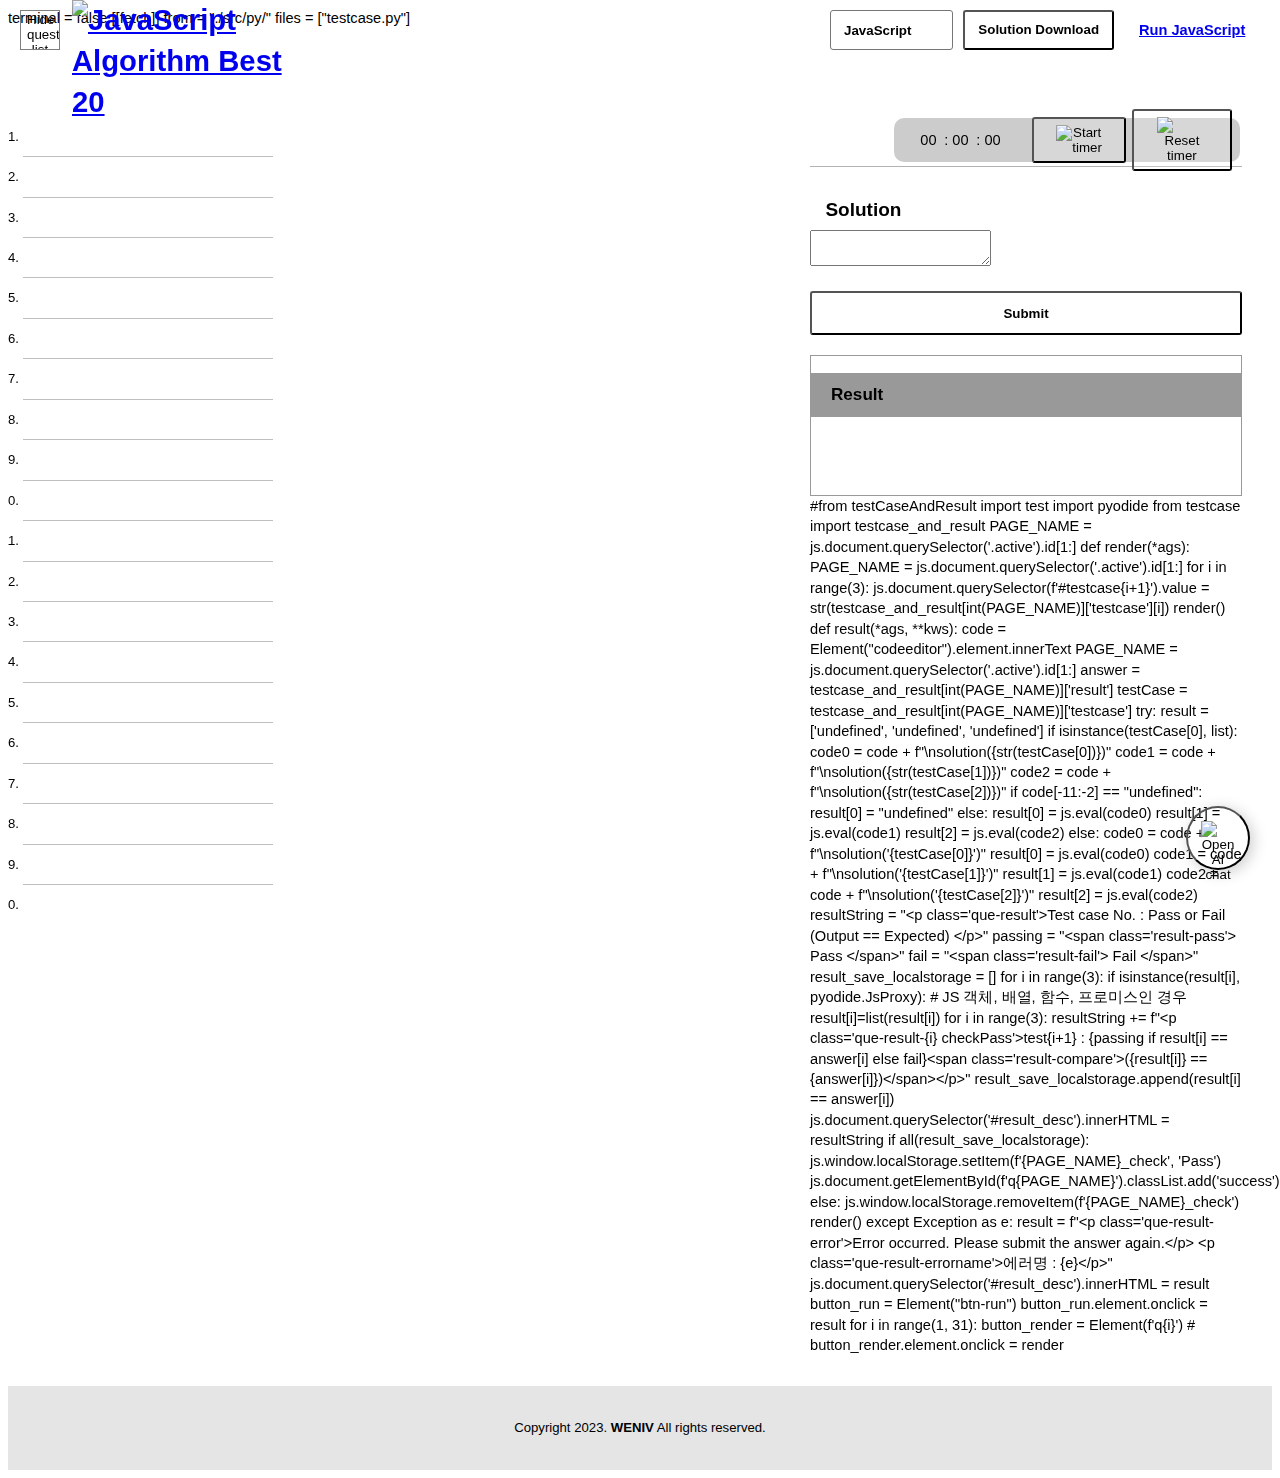
==== index.html @ 0c1efa3d "Merge pull request #3 from weniv/Feat/translationDraft" ====
<!DOCTYPE html>
<html lang="ko">

<head>
    <meta charset="UTF-8" />
    <meta http-equiv="X-UA-Compatible" content="IE=edge" />
    <meta name="viewport" content="width=device-width, initial-scale=1.0" />
    <link rel="shortcut icon" type="image/x-icon" href="/favicon.ico">

    <meta name="description"
        content="The one who wants to sit on the throne! Prove your qualifications! Get 7 algorithms stones by solving algorithm problems, and win the algorithm throne!">
    <meta name="keywords" content="Coding Education, Coding, Programming, Algorithm, JavaScript, Weniv">
    <meta name="image" content="https://jsalgo.co.kr/src/img/meta.webp">
    <meta name="url" content="https://jsalgo.co.kr">

    <meta name="og:title" property="og:title" content="JavaScript Algorithm Best20 | WENIV">
    <meta name="og:description" property="og:description"
        content="The one who wants to sit on the throne! Prove your qualifications! Get 7 algorithms stones by solving story-based algorithm problems, and win the algorithm throne!">
    <meta name="og:image" property="og:image" content="https://jsalgo.co.kr/src/img/meta.webp">
    <meta name="og:url" property="og:url" content="https://jsalgo.co.kr">
    <meta property="og:type" content="website">
    <meta property="og:site_name" content="JSalgo">
    <meta property="og:locale" content="en_US">

    <meta name="twitter:card" content="summary">
    <meta name="twitter:title" property="og:title" content="JavaScript Algorithm Best20 | WENIV">
    <meta name="twitter:description" property="og:description"
        content="The one who wants to sit on the throne! Prove your qualifications! Get 7 algorithms stones by solving story-based algorithm problems, and win the algorithm throne!">
    <meta name="twitter:image" property="og:image" content="https://jsalgo.co.kr/src/img/meta.webp">
    <meta name="twitter:url" property="og:url" content="https://jsalgo.co.kr">

    <title>JSalgo20</title>
    
    <!-- Google tag (gtag.js) -->
    <script async src="https://www.googletagmanager.com/gtag/js?id=G-J4R0WC3TYQ"></script>
    <script>
        window.dataLayer = window.dataLayer || [];
        function gtag(){dataLayer.push(arguments);}
        gtag('js', new Date());

        gtag('config', 'G-J4R0WC3TYQ');
    </script>

    <!-- 환경파일 -->
    <script src="./src/env.js" defer></script>

    <!-- JavaScript -->
    <script src="./src/js/editor.js" defer></script>
    <script src="./src/js/parser.js" defer></script>
    <script src="./src/js/event.js" defer></script>
    <script src="./src/js/nav.js" defer></script>
    <script src="./src/js/timer.js" defer></script>
    <script src="./src/js/chat.js" type="module" defer></script>

    <!-- markdown -->
    <link rel="stylesheet" href="https://cdnjs.cloudflare.com/ajax/libs/prism/1.26.0/themes/prism.min.css">
    <link href='https://cdnjs.cloudflare.com/ajax/libs/prism/1.26.0/plugins/toolbar/prism-toolbar.min.css'
    rel='stylesheet' />
    <script src="https://cdnjs.cloudflare.com/ajax/libs/prism/1.26.0/prism.min.js"></script>
    <script src="https://cdnjs.cloudflare.com/ajax/libs/prism/1.26.0/plugins/autoloader/prism-autoloader.min.js"></script>
    <script src='https://cdnjs.cloudflare.com/ajax/libs/prism/1.26.0/plugins/toolbar/prism-toolbar.min.js'></script>
    <script
    src='https://cdnjs.cloudflare.com/ajax/libs/prism/1.26.0/plugins/copy-to-clipboard/prism-copy-to-clipboard.min.js'></script>

    <!-- codemirror -->
    <script src="https://cdnjs.cloudflare.com/ajax/libs/codemirror/5.65.10/codemirror.min.js"></script>
    <link rel="stylesheet" href="https://cdnjs.cloudflare.com/ajax/libs/codemirror/5.65.10/codemirror.min.css" />
    <script src="https://cdnjs.cloudflare.com/ajax/libs/codemirror/5.65.10/mode/javascript/javascript.min.js"></script>

    <!-- axios -->
    <script src="https://cdn.jsdelivr.net/npm/axios/dist/axios.min.js"></script>
    
    <!-- pyscript -->
    <link rel="stylesheet" href="src/pyscript/pyscript.css">
    <script defer src="src/pyscript/pyscript.js"></script>

    <py-config>
        terminal = false
        [[fetch]]
        from = "./src/py/"
        files = ["testcase.py"]
    </py-config>

    <!-- css -->
    <link rel="stylesheet" href="./src/css/style.css">
</head>

<body>
    <div class="container menu-on">
        <header>
            <div>
                <h1>
                    <a href="index.html">
                        <img class="logo" src="./src/img/js-logo.webp" alt="JavaScript Algorithm Best 20">
                    </a>
                </h1>

                <nav class="menu-nav">
                    <ul class="menu-list">
                        <li class="menu-item">
                            <a href="https://pyalgo.co.kr/">Go to Pyalgo</a>
                        </li>
                        <li class="menu-item">
                            <button class="btn-download">Solution Download</button>
                        </li>
                        <li class="menu-item">
                            <a class="btn-exec" href="./codeexec.html" target="_blank">Run JavaScript</a>
                        </li>
                    </ul>
                </nav>
                <button class="hamburger-btn">
                    <img src="./src/img/hamburger-btn.webp" alt="Open menu">
                </button>

                <label for="lang-select" class="sr-only">Select a language.</label>
                <select class="cta-btn lang-selector" name="langs" id="lang-select">
                    <option selected name="javascript" value="javascript">JavaScript</option>
                    <option name="python" value="python">Python</option>
                </select>
                <button class="cta-btn btn-download">Solution Download</button>
                <a class="cta-btn btn-exec" href="./codeexec.html" target="_blank">Run JavaScript</a>
                
                <button class="btn-fold" type="button">Hide question list</button>
            </div>
        </header>

        <div class="contents">
            <nav class="question-nav">
                <ol>
                    <li><a href="#" id="q1" class="btn-que">Q1. Proof of Qualification</a></li>
                    <li><a href="#" id="q2" class="btn-que">Q2. Cipher Text</a></li>
                    <li><a href="#" id="q3" class="btn-que">Q3. Selecting Expedition Members</a></li>
                    <li><a href="#" id="q4" class="btn-que">Q4. Dream Design</a></li>
                    <li><a href="#" id="q5" class="btn-que">Q5. Finding a Rotten Carrot</a></li>
                    <li><a href="#" id="q6" class="btn-que">Q6. Sandwich Packaging</a></li>
                    <li><a href="#" id="q7" class="btn-que">Q7. Sum of Two Numbers</a></li>
                    <li><a href="#" id="q8" class="btn-que">Q8. Weapon Production</a></li>
                    <li><a href="#" id="q9" class="btn-que">Q9. Maximum Loss Amount</a></li>
                    <li><a href="#" id="q10" class="btn-que">Q10. Ali's Poke Store</a></li>
                    <li><a href="#" id="q11" class="btn-que">Q11. Mura's Spilled Latte</a></li>
                    <li><a href="#" id="q12" class="btn-que">Q12. Eating Hot Pot</a></li>
                    <li><a href="#" id="q13" class="btn-que">Q13. Boarding the Flight</a></li>
                    <li><a href="#" id="q14" class="btn-que">Q14. (Dream-1) Get Ready to Sail!</a></li>
                    <li><a href="#" id="q15" class="btn-que">Q15. Selling Oranges</a></li>
                    <li><a href="#" id="q16" class="btn-que">Q16. 2nd Deputy Selection</a></li>
                    <li><a href="#" id="q17" class="btn-que">Q17. Robot-Cat Inspection Day</a></li>
                    <li><a href="#" id="q18" class="btn-que">Q18. Sorting Cat Breeds</a></li>
                    <li><a href="#" id="q19" class="btn-que">Q19. (Dream-2) Defeat the Lich!</a></li>
                    <li><a href="#" id="q20" class="btn-que">Q20. Binky's Carrot Cake</a></li>
                </ol>
            </nav>
            <main>
                <section class="description">
                </section>
                <section class="editor">
                    <div class="timer-container">
                        <p class="timer-time"><span class="hour">00</span> : <span class="minute">00</span> : <span class="second">00</span></p>
                        <div class="btn-container">
                            <button class="btn-play">
                                <img src="./src/img/fi-rr-play.webp" alt="Start timer">
                            </button>
                            <button class="btn-pause">
                                <img src="./src/img/fi-rr-pause.webp" alt="Pause timer">
                            </button>
                        </div>
                        <button class="btn-reset">
                            <img src="./src/img/fi-rr-refresh.webp" alt="Reset timer">
                        </button>
                    </div>
                    <hr class="timer-line">
                    <h2 class="que-tit1">Solution</h2>
                    <form>
                        <div class="state-area">
                            <div class="editor">
                                <label for="codeeditor" class="sr-only">Code Editor</label>
                                <textarea id="codeeditor"></textarea>
                            </div>
                        </div>
                    </form>
                    <div class="test-case">
                        <div>
                            <label for="testcase1">testcase1</label>
                            <input disabled id="testcase1" />
                        </div>
                        <div>
                            <label for="testcase1">testcase2</label>
                            <input disabled id="testcase2" />
                        </div>
                        <div>
                            <label for="testcase1">testcase3</label>
                            <input disabled id="testcase3" />
                        </div>
                    </div>
                    <div class="btn-contain">
                        <button id="btn-run" type="submit">Submit</button>
                    </div>

                    <div id="result">
                        <h3>Result</h3>
                        <div id="result_info">The result will be displayed here.</div>
                        <div id="result_desc"></div>
                    </div>

                    <button class="btn-chatOpen">
                        <img src="./src/img/icon-chatting.webp" alt="Open AI chat">
                    </button>
                    <img class="chat-info" src="./src/img/chat-ai.webp" alt="">
                    
                    <!-- chat -->
                    <article class="cont-chat close">
                        <h4 class="sr-only">Ask a question to artificial intelligence</h4>

                        <p class="info"> 💡 Complex logic may take more than 20 seconds to respond.</p>
                        <div class="chatroom">
                            <ul class="chat-list">                       
                            </ul>
                        </div>
                        <form class="inp-chat" method="post">
                            <div>
                                <textarea></textarea>
                                <button type="submit">Send</button>
                            </div>
                        </form>
                        <button class="chat-close">
                            <img src="./src/img/close-wh.webp" alt="Close AI chat">
                        </button>
                    </article>

                    <py-script>
                        #from testCaseAndResult import test
                        import pyodide
                        from testcase import testcase_and_result

                        PAGE_NAME = js.document.querySelector('.active').id[1:]

                        def render(*ags):
                            PAGE_NAME = js.document.querySelector('.active').id[1:]
                            for i in range(3):
                                js.document.querySelector(f'#testcase{i+1}').value = str(testcase_and_result[int(PAGE_NAME)]['testcase'][i])
                        render()

                        def result(*ags, **kws):
                            code = Element("codeeditor").element.innerText

                            PAGE_NAME = js.document.querySelector('.active').id[1:]

                            answer = testcase_and_result[int(PAGE_NAME)]['result']
                            testCase = testcase_and_result[int(PAGE_NAME)]['testcase']

                            try:
                                result = ['undefined', 'undefined', 'undefined']
                                
                                if isinstance(testCase[0], list):
                                    code0 = code + f"\nsolution({str(testCase[0])})"
                                    code1 = code + f"\nsolution({str(testCase[1])})"
                                    code2 = code + f"\nsolution({str(testCase[2])})"

                                    if code[-11:-2] == "undefined":
                                        result[0] = "undefined"
                                    else:
                                        result[0] = js.eval(code0)
                                        result[1] = js.eval(code1)
                                        result[2] = js.eval(code2)

                                else:
                                    code0 = code + f"\nsolution('{testCase[0]}')"
                                    result[0] = js.eval(code0)
                                    code1 = code + f"\nsolution('{testCase[1]}')"
                                    result[1] = js.eval(code1)
                                    code2 = code + f"\nsolution('{testCase[2]}')"
                                    result[2] = js.eval(code2)

                                resultString = "&lt;p class='que-result'&gt;Test case No. : Pass or Fail (Output == Expected) &lt;&#47;p&gt;"
                                passing = "&lt;span class='result-pass'&gt; Pass &lt;&#47;span&gt;"
                                fail = "&lt;span class='result-fail'&gt; Fail &lt;&#47;span&gt;"
                                result_save_localstorage = []

                                for i in range(3):
                                    if isinstance(result[i], pyodide.JsProxy):
                                        # JS 객체, 배열, 함수, 프로미스인 경우
                                        result[i]=list(result[i])

                                for i in range(3):
                                    resultString += f"&lt;p class='que-result-{i} checkPass'&gt;test{i+1} : {passing if result[i] == answer[i] else fail}&lt;span class='result-compare'&gt;({result[i]} == {answer[i]})&lt;&#47;span&gt;&lt;&#47;p&gt;"
                                    result_save_localstorage.append(result[i] == answer[i])
                                js.document.querySelector('#result_desc').innerHTML = resultString
                                if all(result_save_localstorage):
                                    js.window.localStorage.setItem(f'{PAGE_NAME}_check', 'Pass')
                                    js.document.getElementById(f'q{PAGE_NAME}').classList.add('success')
                                else:
                                    js.window.localStorage.removeItem(f'{PAGE_NAME}_check')
                                render()
                            except Exception as e:
                                result = f"&lt;p class='que-result-error'&gt;Error occurred. Please submit the answer again.&lt;&#47;p&gt; &lt;p class='que-result-errorname'&gt;에러명 : {e}&lt;&#47;p&gt;"
                                js.document.querySelector('#result_desc').innerHTML = result

                        button_run = Element("btn-run")
                        button_run.element.onclick = result

                        for i in range(1, 31):
                            button_render = Element(f'q{i}')
                            # button_render.element.onclick = render
                        </py-script>
                </section>
            </main>
        </div>
    </div>
    <footer>
        <p>Copyright 2023. <strong>WENIV</strong> All rights reserved.</p>
    </footer>
</body>

</html>
---- src/css/style.css ----
@charset "UTF-8";
@import "./reset.css";
@import "./variable.css";
@import "./js.css";

@font-face {
	font-family: "Pretendard";
	src: url("../font/Pretendard-Regular.woff") format("woff");
	font-weight: 400;
	font-style: normal;
}

@font-face {
	font-family: "Pretendard";
	src: url("../font/Pretendard-Bold.woff") format("woff");
	font-weight: 700;
	font-style: bold;
}

html {
	font-size: 62.5%;
}

/* 화면 최소 너비 320px로 고정 */
body {
	min-width: 320px;
	font-family: "Pretendard", sans-serif;
	font-size: clamp(1.4rem, 1.1428571429vw, 1.6rem);
	line-height: 1.4;
	background: var(--ColorBg);
	color: var(--ColorWhite);
}

hr {
	border-top: 1px solid rgba(0, 0, 0, 0.3);
	border-bottom: 1px solid rgba(255, 255, 255, 0.1);
	border-width: 1px 0;
	margin: 3rem 0;
}

code:not(pre code) {
	color: var(--ColorWhite);
	background-color: rgba(0, 0, 0, 0.25);
	font-size: 0.95em;
	padding: 0.1em 0.3em;
	margin: 0 0.1em;
	border-radius: 3px;
}

/* 접근성을 고려한 화면감춤 */
.sr-only {
	overflow: hidden;
	position: absolute;
	clip: rect(0, 0, 0, 0);
	width: 1px;
	height: 1px;
	margin: -1px;
	border: 0;
	padding: 0;
}

header {
	min-width: 320px;
	display: flex;
	position: fixed;
	top: 0;
	right: 0;
	left: 0;
	height: 6rem;
	background: var(--ColorDeep);
	z-index: 100;
}

header div {
	position: relative;
	display: flex;
	width: 100%;
	height: 6rem;
	padding: 0 2rem 0 7.2rem;
	align-items: center;
}

@media (min-width: 2000px) {
	header div {
		width: 65%;
		margin: 0 auto;
		padding: 0;
	}
}

@media (max-width: 390px) {
	header div {
		position: relative;
		display: flex;
		width: 60%;
		align-items: center;
		margin: 0 auto;
	}
}

header h1 {
	display: flex;
	align-items: center;
	margin: auto auto auto 0;
	max-width: 15%;
	min-width: 240px;
}

header .logo {
	height: auto;
}

@media (min-width: 2000px) {
	header .logo {
		margin-left: 5rem;
	}
}

@media (max-width: 446px) {
	header .logo {
		width: 80%;
	}
}

@media (max-width: 390px) {
	header .logo {
		display: none;
	}
}

header .btn-fold {
	position: absolute;
	left: 2rem;
	width: 4rem;
	height: 4rem;
	color: var(--ColorBg);
	background: var(--ColorBg);
	overflow: hidden;
	border-radius: var(--borderRadius);
	border: 1px solid rgba(0, 0, 0, 0.5);
}

.btn-fold::after {
	content: "";
	display: block;
	width: 100%;
	height: 100%;
	background: url(../img/arrow.webp) no-repeat 50% 50%/80%;
	position: absolute;
	top: 0;
	left: 0;
	transform: rotate(180deg);
	transition: all 0.3s;
}

@media (min-width: 2000px) {
	header .btn-fold {
		left: 0;
	}
}

@media (max-width: 390px) {
	header .btn-fold {
		left: 0;
	}
}

/* select, btn 높이값 통일 */
header select,
header .cta-btn {
	box-sizing: border-box;
	height: 40px;
}

nav {
	flex: 0 0 28rem;
	background: var(--ColorDeep);
	display: none;
	overflow-y: scroll;
}

nav::-webkit-scrollbar {
	width: 5px;
}

nav::-webkit-scrollbar-thumb {
	background-color: rgba(255, 255, 255, 0.3);
	border-radius: 5px;
}

nav::-webkit-scrollbar-track {
	background: var(--ColorDeep);
}

nav ol {
	width: 100%;
	padding: 1em;
	box-sizing: border-box;
}

nav ol li {
	border-bottom: 1px solid rgba(0, 0, 0, 0.25);
	border-top: 1px solid rgba(255, 255, 255, 0.06);
	font-size: 0.9em;
}

nav ol li:first-child {
	border-top: none;
}

nav ol li:last-child {
	border-bottom: none;
}

nav ol li a {
	padding: 1rem;
	display: block;
	transition: all 0.3s;
	color: rgba(255, 255, 255, 0.6);
}

nav ol li a.active {
	font-weight: bold;
	background: rgba(0, 0, 0, 0.1);
}

nav ol li a:not(.active):hover {
	color: var(--ColorWhite);
	background: rgba(0, 0, 0, 0.2);
}

.menu-on .question-nav {
	display: block;
}

.menu-on .btn-fold::after {
	transform: rotate(0deg);
}

header .menu-nav {
	display: none;
	overflow-y: hidden;
}

.hamburger-btn {
	display: none;
	width: 40px;
	height: 40px;
}

.hamburger-btn img.close {
	width: 20px;
	height: 20px;
	margin: 0 auto;
}

@media (max-width: 820px) {
	.hamburger-btn {
		display: inline-block;
	}
}

.cta-btn {
	padding: 0.5em 1em;
	background: var(--ColorMain);
	font-weight: bold;
	border-radius: 3px;
	display: flex;
	align-items: center;
}

.btn-download {
	margin-right: 10px;
	display: inline-block;
	line-height: 1.4;
}

@media (max-width: 820px) {
	.cta-btn {
		display: none;
	}
}

.lang-selector {
	background-color: var(--ColorWhite);
	margin-right: 10px;
	cursor: pointer;
	appearance: none;
	padding-right: 40px;
	position: relative;
	background: #fff url(../img/select.svg) no-repeat calc(100% - 0.5em) 50% / 0.8em;
}

.menu-nav.is-active .btn-exec {
	background: none;
}

@media (max-width: 446px) {
	.btn-exec {
		padding: 1em 1em;
		white-space: nowrap;
	}
	.menu-item {
		font-size: 1rem;
	}

	.hamburger-btn {
		width: 30px;
		height: 30px;
	}

	.hamburger-btn img.close {
		width: 15px;
		height: 15px;
	}
}

@media (max-width: 390px) {
	.btn-exec {
		position: absolute;
		padding: 1em 1em;
		right: 0;
		white-space: nowrap;
	}
}

header .menu-nav {
	display: none;
}

header .menu-nav.is-active {
	display: block;
}

.menu-list {
	padding: 8px;
}

.menu-list .menu-item {
	width: 100%;
	overflow: hidden;
	background-color: rgba(0, 0, 0, 0.2);
	border-radius: 3px;
}

.menu-list .menu-item:hover {
	background-color: rgba(0, 0, 0, 0.25);
}

.menu-list .menu-item:nth-child(2) {
	margin: 8px 0;
}

.menu-list .menu-item a,
.menu-list .menu-item button {
	display: inline-block;
	width: 100%;
	margin: 5px 10px;
	font-weight: bold;
	text-align: center;
	padding: 1rem;
}

.menu-list .menu-item a {
	box-sizing: border-box;
}

@media (max-width: 1024px) {
	.editor {
		width: 100% !important;
	}

	nav {
		box-shadow: rgba(0, 0, 0, 0.45) 0px 25px 20px -20px;
	}
}

@media (max-width: 1200px) {
	.menu-on.container .contents main {
		height: 100%;
	}

	.menu-on.container .contents main section {
		width: 100%;
		float: none;
	}
}

@media (min-width: 1026px) and (max-width: 1200px) {
	.editor .CodeMirror {
		max-width: calc(100vw - 28rem - (3rem * 2));
	}

	.menu-off-CodeMirror {
		max-width: 563px;
	}

	.menu-on-CodeMirror {
		width: 845px;
	}
}

.container .contents {
	display: flex;
	width: 100%;
}

@media (min-width: 1200px) and (max-width: 2000px) {
	.menu-on.container .contents main section.description {
		min-height: Calc(100vh - 60px);
	}
}

@media (min-width: 2000px) {
	.container .contents {
		width: 65%;
		margin: 0 auto;
	}
}

.container .contents main {
	flex-grow: 1;
	margin-top: 6rem;
}

.container .contents main section {
	box-sizing: border-box;
	padding: 3rem;
}

@media (min-width: 1025px) {
	.container .contents main {
		min-height: Calc(100vh - 120px);
	}

	.container .contents main section {
		width: 50%;
		float: left;
	}

	.menu-on.container .contents main section.description {
		min-height: 100%;
	}

	nav {
		margin-top: 6rem;
		position: sticky;
		top: 6rem;
		left: 0;
		height: Calc(100vh - 6rem);
	}
}

.container .contents main section.description {
	background: rgba(255, 255, 255, 0.03);
}

.container .contents main section.editor {
	position: sticky;
	top: 0;
	right: 0;
}

@media (min-width: 2000px) {
	.container .contents main section.description {
		height: 100%;
	}

	.container .contents main section.editor {
		padding-right: 0;
	}
}

@media (min-width: 1025px) {
	.container .contents main section.editor {
		top: 6rem;
	}
}

.editor .timer-container {
	position: relative;
	width: fit-content;
	height: 44px;
	box-sizing: border-box;
	padding: 0.4rem 0.8rem 0.4rem 0.4rem;
	margin: 0 0.2rem 0 auto;
	display: flex;
	align-items: center;
	gap: 0.6rem;
	border-radius: 10px;
	background-color: rgba(0, 0, 0, 0.2);
}

.editor .timer-container .timer-time {
	padding: 0.4rem 2rem;
	margin: 0.2rem;
	border-radius: 5px;
	display: flex;
	gap: 0.4rem;
}

.editor .timer-container .timer-time span {
	display: inline-block;
	width: 20px;
}

.editor .timer-container button {
	display: flex;
	justify-content: center;
	background-color: rgba(255, 255, 255, 0.2);
	padding: 0.6rem 0.6rem;
	border-radius: 3px;
	transition: 0.1s ease-in-out;
}

.editor .timer-container button:hover {
	background-color: rgba(255, 255, 255, 0.4);
}

.editor .timer-container .btn-container {
	position: relative;
	width: fit-content;
}

.editor .timer-container .btn-play {
	position: relative;
	top: 0;
	left: 0;
}

.editor .timer-container .btn-pause {
	position: absolute;
	top: 0;
	left: 0;
	visibility: hidden;
}

.editor .timer-container img {
	width: 60%;
}

.editor .timer-line {
	margin: 0.4rem 0 29px;
}

.editor .chat-info.close {
	display: none;
}

.editor .btn-chatOpen {
	display: block;
	position: fixed;
	right: 3rem;
	bottom: 3rem;
	width: 6.4rem;
	height: 6.4rem;
	z-index: 10000;
	border-radius: 50%;
	background-color: var(--ColorMain);
	padding: 1.3rem;
	box-shadow: 3px 3px 15px rgba(0, 0, 0, 0.2);
}
.editor .btn-chatOpen img {
	width: 100%;
}

.editor .chat-info {
	width: 7.4rem;
	position: fixed;
	right: 2.5rem;
	bottom: 9.3rem;
	opacity: 0;
	transition: opacity 0.3s;
}

.editor .btn-chatOpen:hover + img {
	opacity: 1;
	z-index: 10000;
}

.editor .btn-chatOpen.close {
	display: none;
}

.editor #kg-carousel.close {
	display: none;
}

.editor .cont-chat {
	position: fixed;
	right: 3rem;
	bottom: 3rem;
	width: 600px;
	max-width: 80%;
	margin-left: 3rem;
	overflow: hidden;
	background-color: var(--ColorWhite);
	border-radius: 15px;
	z-index: 1000;
	box-shadow: -1px -1px 5px 0 rgba(0, 0, 0, 0.03), 5px 5px 15px rgba(0, 0, 0, 0.1);
	padding: 40px 5px 5px 5px;
}

.editor .cont-chat.close {
	display: none;
}

.editor .cont-chat.open {
	display: block;
}

.editor .cont-chat .chatroom {
	display: flex;
	flex-direction: column;
	height: 500px;
	width: 100%;
	overflow: auto;
}

.chatroom .chat-list {
	display: flex;
	flex-direction: column;
	justify-content: flex-end;
	margin: 0 10px 10px;
}

.cont-chat .info {
	font-size: 90%;
	background: #3b4e7ed7;
	color: var(--ColorWhite);
	width: auto;
	margin: 10px;
	padding: 0.4rem 1rem;
	border-radius: 5px;
}

.chatroom .chat-list li {
	width: 75%;
	max-width: 619px;
	color: var(--ColorDark);
	padding: 10px 20px;
	border-radius: 5px;
	margin-bottom: 15px;
	word-wrap: break-word;
}

.chatroom .chat-list li.user {
	background-color: #e0e0e0;
	align-self: flex-end;
}

.chat-list li pre.chat-pre {
	white-space: pre-wrap;
	word-break: break-all;
	overflow: auto;
	padding: 0;
}

.editor .cont-chat .inp-chat {
	display: flex;
	justify-content: space-around;
	box-shadow: 0 -15px 15px 0 white;
	position: relative;
}

.cont-chat .inp-chat div {
	width: 100%;
	margin: 0 10px 10px;
	padding: 5px;
	border-radius: 5px;
	border: solid 1px #e0e0e0;
	display: flex;
	align-items: center;
}

.cont-chat .inp-chat textarea {
	resize: none;
	width: calc(100% - 40px);
	outline: none;
	border: none;
	word-wrap: break-word;
}

.cont-chat .inp-chat button {
	background-color: var(--ColorMain);
	font-weight: bold;
	border-radius: 5px;
	width: 60px;
	height: 30px;
}

.cont-chat .chat-close {
	position: absolute;
	top: 10px;
	right: 10px;
	width: 30px;
	padding: 9px;
	background-color: var(--ColorMain);
	border-radius: 20px;
}

.cont-chat .inp-chat button:hover,
.cont-chat .chat-close:hover {
	background-color: var(--ColorMainLight);
	color: var(--ColorWhite);
}

@media (min-width: 2000px) {
	.editor .chat-info {
		right: calc(17.5% - 0.5rem);
	}
	.editor .btn-chatOpen {
		right: calc(17.5%);
	}

	.editor .cont-chat {
		right: calc(17.5%);
	}
}

.description {
	line-height: 1.6;
	color: rgba(255, 255, 255, 0.85);
}

.description h1,
.description h2,
.description h3,
.description h4 {
	font-weight: bold;
	margin-bottom: 0.3em;
	color: var(--ColorWhite);
}

/* 제목 */
.que-tit1 {
	font-size: 1.3em;
	margin-bottom: 0.3em;
	font-weight: bold;
	line-height: 1.4;
}
.que-tit2 {
	font-weight: bold;
	margin: 4rem 0 1rem;
}
.que-tit1 + .que-tit2 {
	margin-top: 1rem;
}

.que-tit1::before {
	content: "";
	display: inline-block;
	width: 0.4rem;
	height: 0.6em;
	background: var(--ColorMain);
	margin-right: 0.6em;
	border-top: 0.4rem solid rgba(255, 255, 255, 0.8);
}

.description p {
	margin: 2rem 0 1.4rem;
}

.description a {
	text-decoration: underline;
}

.description blockquote {
	padding: 0.5rem 1.2rem;
	margin: 2rem 0;
	border-left: 3px solid var(--ColorWhite);
	font-style: italic;
	font-weight: 700;
}

.description > ul.que-list:first-child {
	margin-bottom: 3rem;
	border-bottom: 1px solid rgba(0, 0, 0, 0.3);
	box-shadow: 0 2px 1px -1px rgba(255, 255, 255, 0.1);
	height: 48px;
	display: flex;
	align-items: center;
}

.description > .que-list > .que-ul-li {
	text-transform: uppercase;
	font-weight: bold;
}
.description .que-list {
	font-weight: normal;
}

.description .que-list .que-list{
	text-transform: none;
}

.description > ul.que-list > li,
.description > ul.que-list ul {
	display: flex;
	align-items: center;
	gap: 1rem;
}

.description > ul.que-list ul li {
	font-size: 0.9em;
	background: rgba(255, 255, 255, 0.1);
	padding: 0.3rem 1rem;
	border-radius: var(--borderRadius);
}

.description .que-list:not(:first-child) {
	margin: 1em 0 1.2em;
}

.description > ul.que-list > li,
.description > ul.que-list ul {
	display: flex;
	align-items: center;
	gap: 1rem;
}

.description > ul.que-list ul li {
	font-size: 0.9em;
	background: rgba(255, 255, 255, 0.1);
	padding: 0.3rem 1rem;
	border-radius: var(--borderRadius);
}

.description .que-list:not(:first-child) .que-ul-li {
	position: relative;
	padding-left: 1em;
	line-height: 1.5;
}

.description ol.que-list {
	list-style-type: decimal;
	padding-left: 1.4rem;
}

.description .que-list:not(:first-child) .que-ol-li {
	position: relative;
	padding-left: 0;
	line-height: 1.5;
}

.description .que-list:not(:first-child) .que-ol-li:not(:first-child),
.description .que-list:not(:first-child) .que-ul-li:not(:first-child) {
	margin-top: 0.5rem;
}

.description .que-list:not(:first-child) .que-ul-li::before {
	content: "";
	position: absolute;
	top: 0.5em;
	left: 0;
	display: block;
	width: 0.4em;
	height: 0.4em;
	margin-right: 0.5em;
	border-radius: 50%;
	background: rgba(255, 255, 255, 0.5);
}

.description .que-list:not(:first-child) .que-ul-li ul li::before {
	height: 0.2em;
	border-radius: 0;
}

.description pre {
	background: rgba(0, 0, 0, 0.1);
	padding: 2em;
	margin: 2rem 0;
	overflow-x: auto;
	white-space: pre-wrap;
}

.description figure {
	margin: 0 0 1rem 0;
}

.description figure figcaption {
	font-size: 0.9em;
	color: rgba(255, 255, 255, 0.7);
	margin: 0.4em 0.6rem;
}

.description figure figcaption::before {
	content: "▲";
	font-size: 0.6em;
	margin-right: 1em;
	vertical-align: middle;
}

.description table {
	border-top: 2px solid var(--ColorDark);
	text-align: center;
	color: rgba(255, 255, 255, 0.85);
	margin: 0.8rem 0;
}

.description table td,
.description table th {
	padding: 0.6em 1em;
}

.description table th {
	white-space: nowrap;
	font-weight: bold;
	background: rgba(0, 0, 0, 0.3);
}

.description table tr:nth-child(odd) {
	background: rgba(255, 255, 255, 0.05);
}

.description table td {
	border: 1px solid rgba(0, 0, 0, 0.3);
	border-width: 1px 0;
	text-align: left;
}

.editor {
	width: min(100%, 100vw - 6rem);
}

.editor .CodeMirror {
	width: 100%;
}

@media (min-width: 1201px) and (max-width: 1580px) {
	.editor .CodeMirror {
		max-width: 723px;
	}
}

@media (min-width: 1581px) {
	.editor .CodeMirror {
		max-width: 1212px;
	}
}

.editor .test-case {
	display: none;
}

.editor .btn-contain {
	padding-top: 2rem;
}

.editor .btn-contain #btn-run {
	background: var(--ColorMain);
	font-weight: bold;
	border-radius: 3px;
	height: 4.4rem;
	width: 100%;
}

.editor #result {
	margin-top: 2rem;
	border: 1px solid rgba(0, 0, 0, 0.4);
}

.editor #result h3 {
	font-weight: bold;
	padding: 1rem 2rem;
	background: rgba(0, 0, 0, 0.4);
}

.editor #result #result_info {
	padding: 2rem;
	color: rgba(999, 999, 999, 0.8);
}

.editor #result #result_info.result-info-none {
	display: none;
}

.editor #result #result_desc p {
	padding: 0 2rem;
}

.editor #result #result_desc p:first-child {
	margin-top: 2rem;
}

.editor #result #result_desc p:last-child {
	margin-bottom: 2rem;
}

.editor #result #result_desc p.que-result-error {
	color: var(--ColorNegative);
}

.editor #kg-carousel {
	position: relative;
	display: flex;
	width: 100%;
	overflow: hidden;
	margin-top: 2rem;
	align-items: center;
}

.editor #kg-carousel #kg-inner {
	position: relative;
	width: 100%;
	height: 100%;
	display: flex;
	align-items: center;
}

.editor #kg-carousel input {
	display: none;
}

.editor #kg-carousel #kg-inner li {
	width: 100%;
	height: auto;
	flex-shrink: 0;
}

.editor #kg-carousel #kg-inner li a {
	width: 100%;
	display: block;
}

.editor #kg-carousel #kg-inner li a img {
	width: 100%;
	height: auto;
}

#kg-carousel #kg-nav {
	position: absolute;
	width: 100%;
	bottom: 15px;
}

#kg-carousel #kg-nav #nav-auto {
	position: absolute;
	display: flex;
	width: 100%;
	justify-content: center;
}

#kg-carousel #kg-nav #nav-auto div {
	padding: 1px;
	border-radius: 50%;
	height: 3px;
	width: 3px;
	transition: all 0.1s ease-in-out;
}

#kg-carousel #kg-nav #nav-auto div:not(:last-child),
#kg-carousel #kg-nav #nav-maunal .manual-btn:not(:last-child) {
	margin-right: 8px;
}

#kg-carousel #kg-nav #nav-maunal {
	position: absolute;
	width: 100%;
	display: flex;
	justify-content: center;
}

/* 모바일 기기에서 페이지네이션 도트 삭제 */
@media (max-width: 768px) {
	#kg-carousel #kg-before,
	#kg-carousel #kg-next {
		height: 100%;
	}
}

#kg-carousel #kg-nav #nav-maunal > .manual-btn {
	padding: 1px;
	border-radius: 50%;
	cursor: pointer;
	width: 3px;
	height: 3px;
	transition: all 0.1s ease-in-out;
}

#kg-carousel #kg-before,
#kg-carousel #kg-next {
	width: 6%;
	max-width: 40px;
	z-index: 999;
}

#kg-carousel #kg-before,
#kg-carousel #kg-next,
#kg-carousel #kg-nav {
	opacity: 0;
	transition: all 0.5s;
}
#kg-carousel:hover #kg-before,
#kg-carousel:hover #kg-next,
#kg-carousel:hover #kg-nav {
	opacity: 1;
}

@media (max-width: 768px) {
	#kg-carousel #kg-nav #nav-auto {
		display: none;
	}

	#kg-carousel #kg-nav #nav-maunal {
		display: none;
	}
}

#kg-carousel #kg-before {
	position: absolute;
	margin-left: -2px;
	left: 0;
}

#kg-carousel #kg-next {
	position: absolute;
	margin-right: -2px;
	right: 0;
}

#kg-carousel #kg-before:hover,
#kg-carousel #kg-next:hover {
	background-color: rgba(0, 0, 0, 0.2);
}

@media (max-width: 550px) {
	#kg-carousel #kg-nav #nav-auto div {
		width: 1px;
		height: 1px;
	}

	#kg-carousel #kg-nav #nav-maunal > .manual-btn {
		width: 1px;
		height: 1px;
	}
}

@media (min-width: 1025px) and (max-width: 1580px) {
	#kg-carousel #kg-nav #nav-auto div {
		width: 2px;
		height: 2px;
	}

	#kg-carousel #kg-nav #nav-maunal > .manual-btn {
		width: 2px;
		height: 2px;
	}
}

.editor #py-internal-0 {
	display: none;
}

.editor pre {
	background: none;
	border: none;
	width: 100%;
	box-sizing: border-box;
	padding: 2rem;
}

.editor .py-error {
	color: var(--ColorNegative);
}

footer {
	padding: 2rem;
	background: rgba(0, 0, 0, 0.1);
}

footer p {
	text-align: center;
	font-size: 0.9em;
}

@media (max-width: 1024px) {
	header .btn-fold {
		transform: rotate(90deg);
	}

	nav {
		position: fixed;
		top: 6rem;
		left: 0;
		width: 100%;
		z-index: 100;
		max-height: 40rem;
		overflow-y: scroll;
		background: var(--ColorBg);
	}

	nav ol {
		background-color: rgba(0, 0, 0, 0.2);
	}

	.container .contents {
		display: block;
	}
}

@media (min-width: 820px) {
	.menu-nav,
	.menu-list {
		display: none;
	}
}

.result-pass {
	color: var(--ColorMain);
}

.result-fail {
	color: var(--ColorNegative);
}

.result-compare {
	color: rgba(255, 255, 255, 0.8);
}

/* 마크다운 코드블록 */
.code-text {
	color: var(--codeText);
}

.code-syntex {
	color: var(--codeText);
}

.code-syntex {
	color: var(--codeSyntex);
}

.code-builtinfunction {
	color: var(--codeBuiltinfunction);
}

/* result */
.checkPass {
	margin-top: 7px;
}

.result-compare {
	color: #bbb;
}

/* 문제 다 풀었을 때 */
.success::after {
	content: " ✔️";
}

.alert-banner.py-warning {
	position: fixed;
	top: 0;
	left: 50%;
	transform: translateX(-50%);
	z-index: 1000;
}
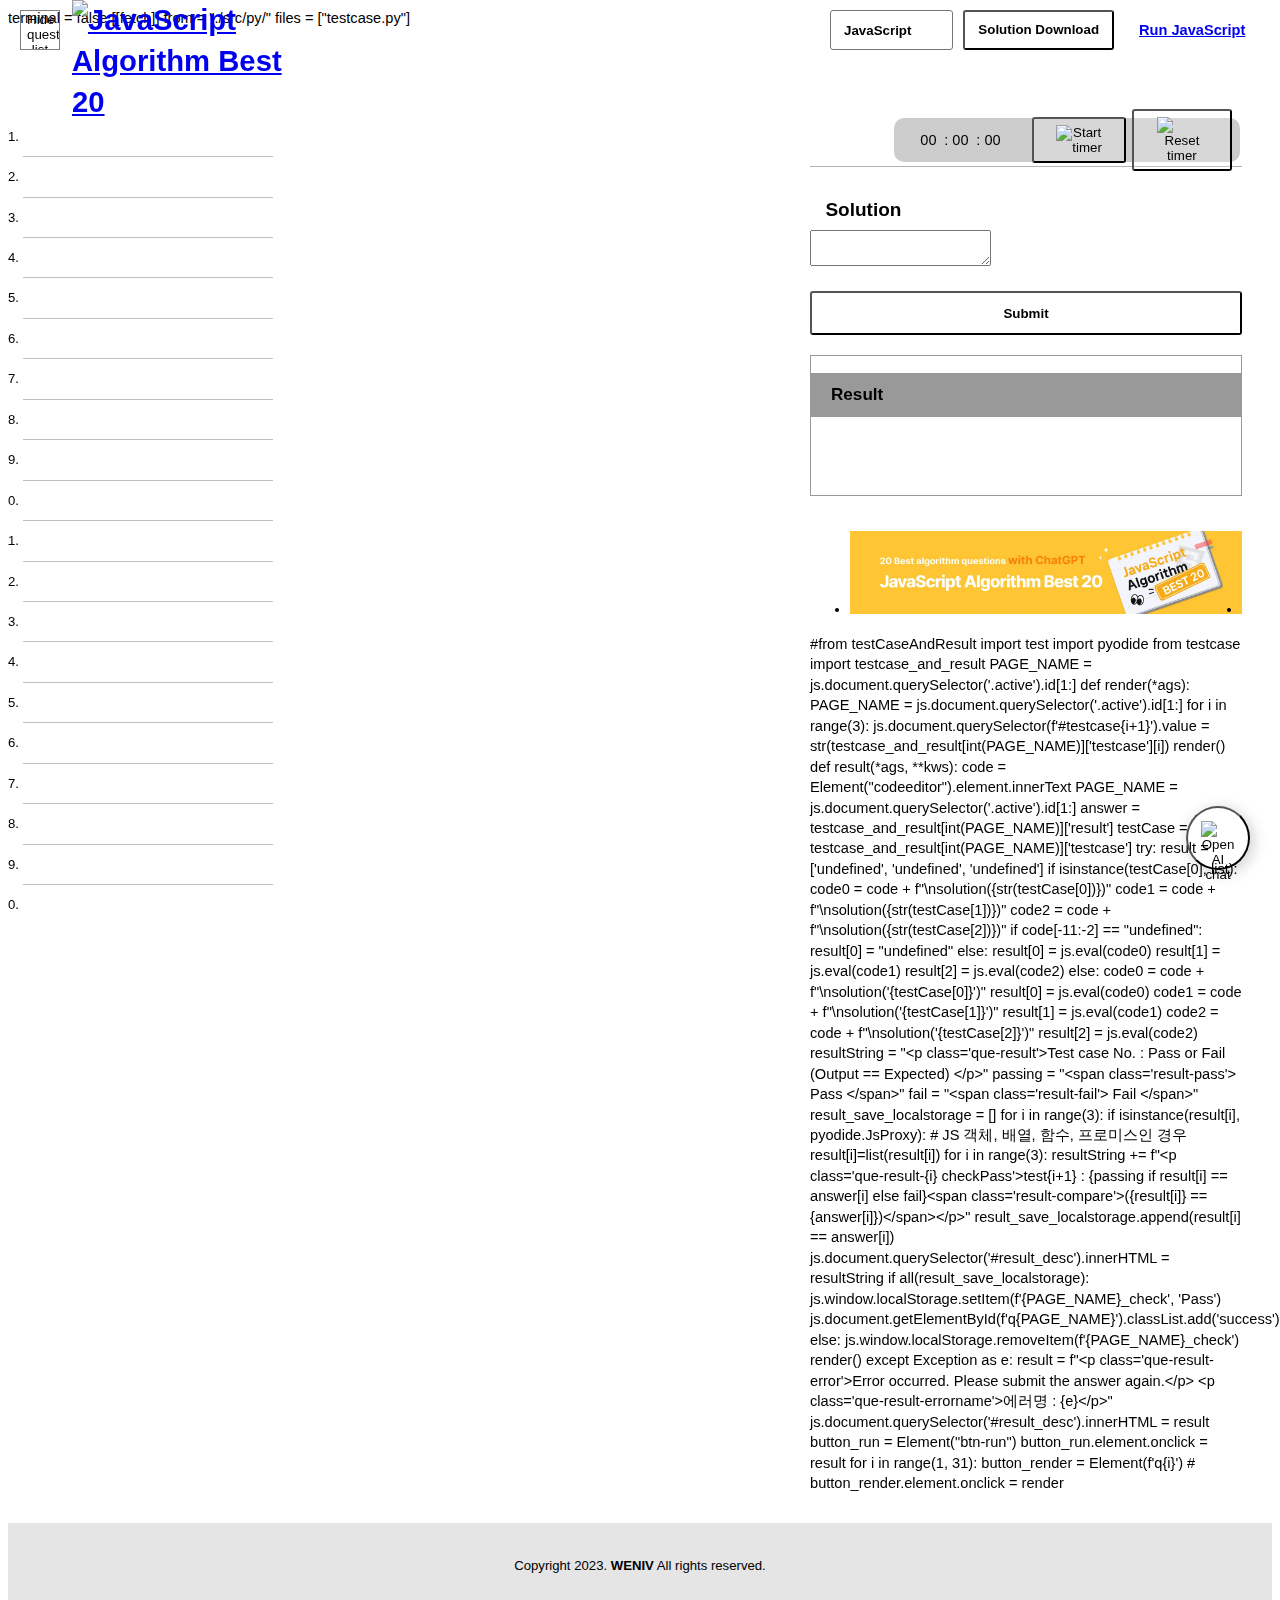
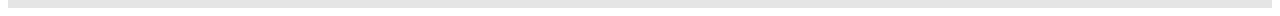
==== commit fe4c79bf: "✨ Feat: 유튜브 강의 배너 연결" ====
--- a/index.html
+++ b/index.html
@@ -1,5 +1,5 @@
 <!DOCTYPE html>
-<html lang="ko">
+<html lang="en_US">
 
 <head>
     <meta charset="UTF-8" />
@@ -16,8 +16,8 @@
     <meta name="og:title" property="og:title" content="JavaScript Algorithm Best20 | WENIV">
     <meta name="og:description" property="og:description"
         content="The one who wants to sit on the throne! Prove your qualifications! Get 7 algorithms stones by solving story-based algorithm problems, and win the algorithm throne!">
-    <meta name="og:image" property="og:image" content="https://jsalgo.co.kr/src/img/meta.webp">
-    <meta name="og:url" property="og:url" content="https://jsalgo.co.kr">
+    <meta name="og:image" property="og:image" content="https://jsalgo.net/src/img/meta.webp">
+    <meta name="og:url" property="og:url" content="https://jsalgo.net/">
     <meta property="og:type" content="website">
     <meta property="og:site_name" content="JSalgo">
     <meta property="og:locale" content="en_US">
@@ -26,8 +26,8 @@
     <meta name="twitter:title" property="og:title" content="JavaScript Algorithm Best20 | WENIV">
     <meta name="twitter:description" property="og:description"
         content="The one who wants to sit on the throne! Prove your qualifications! Get 7 algorithms stones by solving story-based algorithm problems, and win the algorithm throne!">
-    <meta name="twitter:image" property="og:image" content="https://jsalgo.co.kr/src/img/meta.webp">
-    <meta name="twitter:url" property="og:url" content="https://jsalgo.co.kr">
+    <meta name="twitter:image" property="og:image" content="https://jsalgo.net/src/img/meta.webp">
+    <meta name="twitter:url" property="og:url" content="https://jsalgo.net/">
 
     <title>JSalgo20</title>
     
@@ -48,6 +48,7 @@
     <script src="./src/js/editor.js" defer></script>
     <script src="./src/js/parser.js" defer></script>
     <script src="./src/js/event.js" defer></script>
+    <script src="./src/js/ad.js" defer></script>
     <script src="./src/js/nav.js" defer></script>
     <script src="./src/js/timer.js" defer></script>
     <script src="./src/js/chat.js" type="module" defer></script>
@@ -98,7 +99,7 @@
                 <nav class="menu-nav">
                     <ul class="menu-list">
                         <li class="menu-item">
-                            <a href="https://pyalgo.co.kr/">Go to Pyalgo</a>
+                            <a href="https://pyalgo.net/">Go to Pyalgo</a>
                         </li>
                         <li class="menu-item">
                             <button class="btn-download">Solution Download</button>
@@ -226,6 +227,46 @@
                         </button>
                     </article>
 
+                    <div id="kg-carousel">
+                        <!-- ad image -->
+                        <ul id="kg-inner">
+                            <li class="kg-img">
+                                <a href="https://www.youtube.com/watch?v=sv3J28JDGhA&list=PLkfUwwo13dlUqZhmiLdl0i_nDyWVF40zB" target="_blank">
+                                    <img src="./src/img/ad1.webp" loading="lazy" alt="Go to JSalgo Youtube course" />
+                                </a>
+                            </li>
+                            <li class="kg-img">
+                                <a href="https://www.youtube.com/watch?v=y3zAFledtuM&list=PLkfUwwo13dlXMChSGQ6W3GVb44w0bsfp2" target="_blank">
+                                    <img src="./src/img/ad2.webp" loading="lazy" alt="Go to Pyalgo Youtube course">
+                                </a>
+                            </li>
+                            <!-- 배너 추가 삭제시 아래 radio 및 js.css 수정 필요 -->
+                        </ul>
+
+                        <!-- pagination -->
+                        <button id="kg-before">
+                            <img src="./src/img/chevron-prev.webp" alt="광고 뒤로가기"/>
+                        </button>
+                        <input type="radio" checked class="kg-pagination" name="radio-btn" id="radio1">
+                        <input type="radio" class="kg-pagination" name="radio-btn" id="radio2">
+                        <button id="kg-next">
+                        <img src="./src/img/chevron-prev.webp" alt="광고 넘어가기"/>
+                        </button>
+
+                        <div id="kg-nav">
+                            <div id="nav-auto">
+                                <div class="auto-btn1"></div>
+                                <div class="auto-btn2"></div>
+                            </div>
+
+                            <div id="nav-maunal">
+                                <label for="radio1" class="manual-btn"></label>
+                                <label for="radio2" class="manual-btn"></label>
+
+                            </div>
+                        </div>
+                    </div>
+
                     <py-script>
                         #from testCaseAndResult import test
                         import pyodide
--- a/src/css/style.css
+++ b/src/css/style.css
@@ -4,1255 +4,1264 @@
 @import "./js.css";
 
 @font-face {
-	font-family: "Pretendard";
-	src: url("../font/Pretendard-Regular.woff") format("woff");
-	font-weight: 400;
-	font-style: normal;
+    font-family: "Pretendard";
+    src: url("../font/Pretendard-Regular.woff") format("woff");
+    font-weight: 400;
+    font-style: normal;
 }
 
 @font-face {
-	font-family: "Pretendard";
-	src: url("../font/Pretendard-Bold.woff") format("woff");
-	font-weight: 700;
-	font-style: bold;
+    font-family: "Pretendard";
+    src: url("../font/Pretendard-Bold.woff") format("woff");
+    font-weight: 700;
+    font-style: bold;
 }
 
 html {
-	font-size: 62.5%;
+    font-size: 62.5%;
 }
 
 /* 화면 최소 너비 320px로 고정 */
 body {
-	min-width: 320px;
-	font-family: "Pretendard", sans-serif;
-	font-size: clamp(1.4rem, 1.1428571429vw, 1.6rem);
-	line-height: 1.4;
-	background: var(--ColorBg);
-	color: var(--ColorWhite);
+    min-width: 320px;
+    font-family: "Pretendard", sans-serif;
+    font-size: clamp(1.4rem, 1.1428571429vw, 1.6rem);
+    line-height: 1.4;
+    background: var(--ColorBg);
+    color: var(--ColorWhite);
 }
 
 hr {
-	border-top: 1px solid rgba(0, 0, 0, 0.3);
-	border-bottom: 1px solid rgba(255, 255, 255, 0.1);
-	border-width: 1px 0;
-	margin: 3rem 0;
+    border-top: 1px solid rgba(0, 0, 0, 0.3);
+    border-bottom: 1px solid rgba(255, 255, 255, 0.1);
+    border-width: 1px 0;
+    margin: 3rem 0;
 }
 
 code:not(pre code) {
-	color: var(--ColorWhite);
-	background-color: rgba(0, 0, 0, 0.25);
-	font-size: 0.95em;
-	padding: 0.1em 0.3em;
-	margin: 0 0.1em;
-	border-radius: 3px;
+    color: var(--ColorWhite);
+    background-color: rgba(0, 0, 0, 0.25);
+    font-size: 0.95em;
+    padding: 0.1em 0.3em;
+    margin: 0 0.1em;
+    border-radius: 3px;
 }
 
 /* 접근성을 고려한 화면감춤 */
 .sr-only {
-	overflow: hidden;
-	position: absolute;
-	clip: rect(0, 0, 0, 0);
-	width: 1px;
-	height: 1px;
-	margin: -1px;
-	border: 0;
-	padding: 0;
+    overflow: hidden;
+    position: absolute;
+    clip: rect(0, 0, 0, 0);
+    width: 1px;
+    height: 1px;
+    margin: -1px;
+    border: 0;
+    padding: 0;
 }
 
 header {
-	min-width: 320px;
-	display: flex;
-	position: fixed;
-	top: 0;
-	right: 0;
-	left: 0;
-	height: 6rem;
-	background: var(--ColorDeep);
-	z-index: 100;
+    min-width: 320px;
+    display: flex;
+    position: fixed;
+    top: 0;
+    right: 0;
+    left: 0;
+    height: 6rem;
+    background: var(--ColorDeep);
+    z-index: 100;
 }
 
 header div {
-	position: relative;
-	display: flex;
-	width: 100%;
-	height: 6rem;
-	padding: 0 2rem 0 7.2rem;
-	align-items: center;
+    position: relative;
+    display: flex;
+    width: 100%;
+    height: 6rem;
+    padding: 0 2rem 0 7.2rem;
+    align-items: center;
 }
 
 @media (min-width: 2000px) {
-	header div {
-		width: 65%;
-		margin: 0 auto;
-		padding: 0;
-	}
+    header div {
+        width: 65%;
+        margin: 0 auto;
+        padding: 0;
+    }
 }
 
 @media (max-width: 390px) {
-	header div {
-		position: relative;
-		display: flex;
-		width: 60%;
-		align-items: center;
-		margin: 0 auto;
-	}
+    header div {
+        position: relative;
+        display: flex;
+        width: 60%;
+        align-items: center;
+        margin: 0 auto;
+    }
 }
 
 header h1 {
-	display: flex;
-	align-items: center;
-	margin: auto auto auto 0;
-	max-width: 15%;
-	min-width: 240px;
+    display: flex;
+    align-items: center;
+    margin: auto auto auto 0;
+    max-width: 15%;
+    min-width: 240px;
 }
 
 header .logo {
-	height: auto;
+    height: auto;
 }
 
 @media (min-width: 2000px) {
-	header .logo {
-		margin-left: 5rem;
-	}
+    header .logo {
+        margin-left: 5rem;
+    }
 }
 
 @media (max-width: 446px) {
-	header .logo {
-		width: 80%;
-	}
+    header .logo {
+        width: 80%;
+    }
 }
 
 @media (max-width: 390px) {
-	header .logo {
-		display: none;
-	}
+    header .logo {
+        display: none;
+    }
 }
 
 header .btn-fold {
-	position: absolute;
-	left: 2rem;
-	width: 4rem;
-	height: 4rem;
-	color: var(--ColorBg);
-	background: var(--ColorBg);
-	overflow: hidden;
-	border-radius: var(--borderRadius);
-	border: 1px solid rgba(0, 0, 0, 0.5);
+    position: absolute;
+    left: 2rem;
+    width: 4rem;
+    height: 4rem;
+    color: var(--ColorBg);
+    background: var(--ColorBg);
+    overflow: hidden;
+    border-radius: var(--borderRadius);
+    border: 1px solid rgba(0, 0, 0, 0.5);
 }
 
 .btn-fold::after {
-	content: "";
-	display: block;
-	width: 100%;
-	height: 100%;
-	background: url(../img/arrow.webp) no-repeat 50% 50%/80%;
-	position: absolute;
-	top: 0;
-	left: 0;
-	transform: rotate(180deg);
-	transition: all 0.3s;
+    content: "";
+    display: block;
+    width: 100%;
+    height: 100%;
+    background: url(../img/arrow.webp) no-repeat 50% 50%/80%;
+    position: absolute;
+    top: 0;
+    left: 0;
+    transform: rotate(180deg);
+    transition: all 0.3s;
 }
 
 @media (min-width: 2000px) {
-	header .btn-fold {
-		left: 0;
-	}
+    header .btn-fold {
+        left: 0;
+    }
 }
 
 @media (max-width: 390px) {
-	header .btn-fold {
-		left: 0;
-	}
+    header .btn-fold {
+        left: 0;
+    }
 }
 
 /* select, btn 높이값 통일 */
 header select,
 header .cta-btn {
-	box-sizing: border-box;
-	height: 40px;
+    box-sizing: border-box;
+    height: 40px;
 }
 
 nav {
-	flex: 0 0 28rem;
-	background: var(--ColorDeep);
-	display: none;
-	overflow-y: scroll;
+    flex: 0 0 28rem;
+    background: var(--ColorDeep);
+    display: none;
+    overflow-y: scroll;
 }
 
 nav::-webkit-scrollbar {
-	width: 5px;
+    width: 5px;
 }
 
 nav::-webkit-scrollbar-thumb {
-	background-color: rgba(255, 255, 255, 0.3);
-	border-radius: 5px;
+    background-color: rgba(255, 255, 255, 0.3);
+    border-radius: 5px;
 }
 
 nav::-webkit-scrollbar-track {
-	background: var(--ColorDeep);
+    background: var(--ColorDeep);
 }
 
 nav ol {
-	width: 100%;
-	padding: 1em;
-	box-sizing: border-box;
+    width: 100%;
+    padding: 1em;
+    box-sizing: border-box;
 }
 
 nav ol li {
-	border-bottom: 1px solid rgba(0, 0, 0, 0.25);
-	border-top: 1px solid rgba(255, 255, 255, 0.06);
-	font-size: 0.9em;
+    border-bottom: 1px solid rgba(0, 0, 0, 0.25);
+    border-top: 1px solid rgba(255, 255, 255, 0.06);
+    font-size: 0.9em;
 }
 
 nav ol li:first-child {
-	border-top: none;
+    border-top: none;
 }
 
 nav ol li:last-child {
-	border-bottom: none;
+    border-bottom: none;
 }
 
 nav ol li a {
-	padding: 1rem;
-	display: block;
-	transition: all 0.3s;
-	color: rgba(255, 255, 255, 0.6);
+    padding: 1rem;
+    display: block;
+    transition: all 0.3s;
+    color: rgba(255, 255, 255, 0.6);
 }
 
 nav ol li a.active {
-	font-weight: bold;
-	background: rgba(0, 0, 0, 0.1);
+    font-weight: bold;
+    background: rgba(0, 0, 0, 0.1);
 }
 
 nav ol li a:not(.active):hover {
-	color: var(--ColorWhite);
-	background: rgba(0, 0, 0, 0.2);
+    color: var(--ColorWhite);
+    background: rgba(0, 0, 0, 0.2);
 }
 
 .menu-on .question-nav {
-	display: block;
+    display: block;
 }
 
 .menu-on .btn-fold::after {
-	transform: rotate(0deg);
+    transform: rotate(0deg);
 }
 
 header .menu-nav {
-	display: none;
-	overflow-y: hidden;
+    display: none;
+    overflow-y: hidden;
 }
 
 .hamburger-btn {
-	display: none;
-	width: 40px;
-	height: 40px;
+    display: none;
+    width: 40px;
+    height: 40px;
 }
 
 .hamburger-btn img.close {
-	width: 20px;
-	height: 20px;
-	margin: 0 auto;
+    width: 20px;
+    height: 20px;
+    margin: 0 auto;
 }
 
 @media (max-width: 820px) {
-	.hamburger-btn {
-		display: inline-block;
-	}
+    .hamburger-btn {
+        display: inline-block;
+    }
 }
 
 .cta-btn {
-	padding: 0.5em 1em;
-	background: var(--ColorMain);
-	font-weight: bold;
-	border-radius: 3px;
-	display: flex;
-	align-items: center;
+    padding: 0.5em 1em;
+    background: var(--ColorMain);
+    font-weight: bold;
+    border-radius: 3px;
+    display: flex;
+    align-items: center;
 }
 
 .btn-download {
-	margin-right: 10px;
-	display: inline-block;
-	line-height: 1.4;
+    margin-right: 10px;
+    display: inline-block;
+    line-height: 1.4;
 }
 
 @media (max-width: 820px) {
-	.cta-btn {
-		display: none;
-	}
+    .cta-btn {
+        display: none;
+    }
 }
 
 .lang-selector {
-	background-color: var(--ColorWhite);
-	margin-right: 10px;
-	cursor: pointer;
-	appearance: none;
-	padding-right: 40px;
-	position: relative;
-	background: #fff url(../img/select.svg) no-repeat calc(100% - 0.5em) 50% / 0.8em;
+    background-color: var(--ColorWhite);
+    margin-right: 10px;
+    cursor: pointer;
+    appearance: none;
+    padding-right: 40px;
+    position: relative;
+    background: #fff url(../img/select.svg) no-repeat calc(100% - 0.5em) 50% / 0.8em;
 }
 
 .menu-nav.is-active .btn-exec {
-	background: none;
+    background: none;
 }
 
 @media (max-width: 446px) {
-	.btn-exec {
-		padding: 1em 1em;
-		white-space: nowrap;
-	}
-	.menu-item {
-		font-size: 1rem;
-	}
-
-	.hamburger-btn {
-		width: 30px;
-		height: 30px;
-	}
-
-	.hamburger-btn img.close {
-		width: 15px;
-		height: 15px;
-	}
+    .btn-exec {
+        padding: 1em 1em;
+        white-space: nowrap;
+    }
+    .menu-item {
+        font-size: 1rem;
+    }
+
+    .hamburger-btn {
+        width: 30px;
+        height: 30px;
+    }
+
+    .hamburger-btn img.close {
+        width: 15px;
+        height: 15px;
+    }
 }
 
 @media (max-width: 390px) {
-	.btn-exec {
-		position: absolute;
-		padding: 1em 1em;
-		right: 0;
-		white-space: nowrap;
-	}
+    .btn-exec {
+        position: absolute;
+        padding: 1em 1em;
+        right: 0;
+        white-space: nowrap;
+    }
 }
 
 header .menu-nav {
-	display: none;
+    display: none;
 }
 
 header .menu-nav.is-active {
-	display: block;
+    display: block;
 }
 
 .menu-list {
-	padding: 8px;
+    padding: 8px;
 }
 
 .menu-list .menu-item {
-	width: 100%;
-	overflow: hidden;
-	background-color: rgba(0, 0, 0, 0.2);
-	border-radius: 3px;
+    width: 100%;
+    overflow: hidden;
+    background-color: rgba(0, 0, 0, 0.2);
+    border-radius: 3px;
 }
 
 .menu-list .menu-item:hover {
-	background-color: rgba(0, 0, 0, 0.25);
+    background-color: rgba(0, 0, 0, 0.25);
 }
 
 .menu-list .menu-item:nth-child(2) {
-	margin: 8px 0;
+    margin: 8px 0;
 }
 
 .menu-list .menu-item a,
 .menu-list .menu-item button {
-	display: inline-block;
-	width: 100%;
-	margin: 5px 10px;
-	font-weight: bold;
-	text-align: center;
-	padding: 1rem;
+    display: inline-block;
+    width: 100%;
+    margin: 5px 10px;
+    font-weight: bold;
+    text-align: center;
+    padding: 1rem;
 }
 
 .menu-list .menu-item a {
-	box-sizing: border-box;
+    box-sizing: border-box;
 }
 
 @media (max-width: 1024px) {
-	.editor {
-		width: 100% !important;
-	}
-
-	nav {
-		box-shadow: rgba(0, 0, 0, 0.45) 0px 25px 20px -20px;
-	}
+    .editor {
+        width: 100% !important;
+    }
+
+    nav {
+        box-shadow: rgba(0, 0, 0, 0.45) 0px 25px 20px -20px;
+    }
 }
 
 @media (max-width: 1200px) {
-	.menu-on.container .contents main {
-		height: 100%;
-	}
-
-	.menu-on.container .contents main section {
-		width: 100%;
-		float: none;
-	}
+    .menu-on.container .contents main {
+        height: 100%;
+    }
+
+    .menu-on.container .contents main section {
+        width: 100%;
+        float: none;
+    }
 }
 
 @media (min-width: 1026px) and (max-width: 1200px) {
-	.editor .CodeMirror {
-		max-width: calc(100vw - 28rem - (3rem * 2));
-	}
-
-	.menu-off-CodeMirror {
-		max-width: 563px;
-	}
-
-	.menu-on-CodeMirror {
-		width: 845px;
-	}
+    .editor .CodeMirror {
+        max-width: calc(100vw - 28rem - (3rem * 2));
+    }
+
+    .menu-off-CodeMirror {
+        max-width: 563px;
+    }
+
+    .menu-on-CodeMirror {
+        width: 845px;
+    }
 }
 
 .container .contents {
-	display: flex;
-	width: 100%;
+    display: flex;
+    width: 100%;
 }
 
 @media (min-width: 1200px) and (max-width: 2000px) {
-	.menu-on.container .contents main section.description {
-		min-height: Calc(100vh - 60px);
-	}
+    .menu-on.container .contents main section.description {
+        min-height: Calc(100vh - 60px);
+    }
 }
 
 @media (min-width: 2000px) {
-	.container .contents {
-		width: 65%;
-		margin: 0 auto;
-	}
+    .container .contents {
+        width: 65%;
+        margin: 0 auto;
+    }
 }
 
 .container .contents main {
-	flex-grow: 1;
-	margin-top: 6rem;
+    flex-grow: 1;
+    margin-top: 6rem;
 }
 
 .container .contents main section {
-	box-sizing: border-box;
-	padding: 3rem;
+    box-sizing: border-box;
+    padding: 3rem;
 }
 
 @media (min-width: 1025px) {
-	.container .contents main {
-		min-height: Calc(100vh - 120px);
-	}
-
-	.container .contents main section {
-		width: 50%;
-		float: left;
-	}
-
-	.menu-on.container .contents main section.description {
-		min-height: 100%;
-	}
-
-	nav {
-		margin-top: 6rem;
-		position: sticky;
-		top: 6rem;
-		left: 0;
-		height: Calc(100vh - 6rem);
-	}
+    .container .contents main {
+        min-height: Calc(100vh - 120px);
+    }
+
+    .container .contents main section {
+        width: 50%;
+        float: left;
+    }
+
+    .menu-on.container .contents main section.description {
+        min-height: 100%;
+    }
+
+    nav {
+        margin-top: 6rem;
+        position: sticky;
+        top: 6rem;
+        left: 0;
+        height: Calc(100vh - 6rem);
+    }
 }
 
 .container .contents main section.description {
-	background: rgba(255, 255, 255, 0.03);
+    background: rgba(255, 255, 255, 0.03);
 }
 
 .container .contents main section.editor {
-	position: sticky;
-	top: 0;
-	right: 0;
+    position: sticky;
+    top: 0;
+    right: 0;
 }
 
 @media (min-width: 2000px) {
-	.container .contents main section.description {
-		height: 100%;
-	}
-
-	.container .contents main section.editor {
-		padding-right: 0;
-	}
+    .container .contents main section.description {
+        height: 100%;
+    }
+
+    .container .contents main section.editor {
+        padding-right: 0;
+    }
 }
 
 @media (min-width: 1025px) {
-	.container .contents main section.editor {
-		top: 6rem;
-	}
+    .container .contents main section.editor {
+        top: 6rem;
+    }
 }
 
 .editor .timer-container {
-	position: relative;
-	width: fit-content;
-	height: 44px;
-	box-sizing: border-box;
-	padding: 0.4rem 0.8rem 0.4rem 0.4rem;
-	margin: 0 0.2rem 0 auto;
-	display: flex;
-	align-items: center;
-	gap: 0.6rem;
-	border-radius: 10px;
-	background-color: rgba(0, 0, 0, 0.2);
+    position: relative;
+    width: fit-content;
+    height: 44px;
+    box-sizing: border-box;
+    padding: 0.4rem 0.8rem 0.4rem 0.4rem;
+    margin: 0 0.2rem 0 auto;
+    display: flex;
+    align-items: center;
+    gap: 0.6rem;
+    border-radius: 10px;
+    background-color: rgba(0, 0, 0, 0.2);
 }
 
 .editor .timer-container .timer-time {
-	padding: 0.4rem 2rem;
-	margin: 0.2rem;
-	border-radius: 5px;
-	display: flex;
-	gap: 0.4rem;
+    padding: 0.4rem 2rem;
+    margin: 0.2rem;
+    border-radius: 5px;
+    display: flex;
+    gap: 0.4rem;
 }
 
 .editor .timer-container .timer-time span {
-	display: inline-block;
-	width: 20px;
+    display: inline-block;
+    width: 20px;
 }
 
 .editor .timer-container button {
-	display: flex;
-	justify-content: center;
-	background-color: rgba(255, 255, 255, 0.2);
-	padding: 0.6rem 0.6rem;
-	border-radius: 3px;
-	transition: 0.1s ease-in-out;
+    display: flex;
+    justify-content: center;
+    background-color: rgba(255, 255, 255, 0.2);
+    padding: 0.6rem 0.6rem;
+    border-radius: 3px;
+    transition: 0.1s ease-in-out;
 }
 
 .editor .timer-container button:hover {
-	background-color: rgba(255, 255, 255, 0.4);
+    background-color: rgba(255, 255, 255, 0.4);
 }
 
 .editor .timer-container .btn-container {
-	position: relative;
-	width: fit-content;
+    position: relative;
+    width: fit-content;
 }
 
 .editor .timer-container .btn-play {
-	position: relative;
-	top: 0;
-	left: 0;
+    position: relative;
+    top: 0;
+    left: 0;
 }
 
 .editor .timer-container .btn-pause {
-	position: absolute;
-	top: 0;
-	left: 0;
-	visibility: hidden;
+    position: absolute;
+    top: 0;
+    left: 0;
+    visibility: hidden;
 }
 
 .editor .timer-container img {
-	width: 60%;
+    width: 60%;
 }
 
 .editor .timer-line {
-	margin: 0.4rem 0 29px;
+    margin: 0.4rem 0 29px;
 }
 
 .editor .chat-info.close {
-	display: none;
+    display: none;
 }
 
 .editor .btn-chatOpen {
-	display: block;
-	position: fixed;
-	right: 3rem;
-	bottom: 3rem;
-	width: 6.4rem;
-	height: 6.4rem;
-	z-index: 10000;
-	border-radius: 50%;
-	background-color: var(--ColorMain);
-	padding: 1.3rem;
-	box-shadow: 3px 3px 15px rgba(0, 0, 0, 0.2);
+    display: block;
+    position: fixed;
+    right: 3rem;
+    bottom: 3rem;
+    width: 6.4rem;
+    height: 6.4rem;
+    z-index: 10000;
+    border-radius: 50%;
+    background-color: var(--ColorMain);
+    padding: 1.3rem;
+    box-shadow: 3px 3px 15px rgba(0, 0, 0, 0.2);
 }
 .editor .btn-chatOpen img {
-	width: 100%;
+    width: 100%;
 }
 
 .editor .chat-info {
-	width: 7.4rem;
-	position: fixed;
-	right: 2.5rem;
-	bottom: 9.3rem;
-	opacity: 0;
-	transition: opacity 0.3s;
+    width: 7.4rem;
+    position: fixed;
+    right: 2.5rem;
+    bottom: 9.3rem;
+    opacity: 0;
+    transition: opacity 0.3s;
 }
 
 .editor .btn-chatOpen:hover + img {
-	opacity: 1;
-	z-index: 10000;
+    opacity: 1;
+    z-index: 10000;
 }
 
 .editor .btn-chatOpen.close {
-	display: none;
+    display: none;
 }
 
 .editor #kg-carousel.close {
-	display: none;
+    display: none;
 }
 
 .editor .cont-chat {
-	position: fixed;
-	right: 3rem;
-	bottom: 3rem;
-	width: 600px;
-	max-width: 80%;
-	margin-left: 3rem;
-	overflow: hidden;
-	background-color: var(--ColorWhite);
-	border-radius: 15px;
-	z-index: 1000;
-	box-shadow: -1px -1px 5px 0 rgba(0, 0, 0, 0.03), 5px 5px 15px rgba(0, 0, 0, 0.1);
-	padding: 40px 5px 5px 5px;
+    position: fixed;
+    right: 3rem;
+    bottom: 3rem;
+    width: 600px;
+    max-width: 80%;
+    margin-left: 3rem;
+    overflow: hidden;
+    background-color: var(--ColorWhite);
+    border-radius: 15px;
+    z-index: 1000;
+    box-shadow: -1px -1px 5px 0 rgba(0, 0, 0, 0.03), 5px 5px 15px rgba(0, 0, 0, 0.1);
+    padding: 40px 5px 5px 5px;
 }
 
 .editor .cont-chat.close {
-	display: none;
+    display: none;
 }
 
 .editor .cont-chat.open {
-	display: block;
+    display: block;
 }
 
 .editor .cont-chat .chatroom {
-	display: flex;
-	flex-direction: column;
-	height: 500px;
-	width: 100%;
-	overflow: auto;
+    display: flex;
+    flex-direction: column;
+    height: 450px;
+    width: 100%;
+    overflow: auto;
+}
+
+@media (max-width: 390px) {
+    .editor .cont-chat .chatroom {
+        height: 400px;
+    }
 }
 
 .chatroom .chat-list {
-	display: flex;
-	flex-direction: column;
-	justify-content: flex-end;
-	margin: 0 10px 10px;
+    display: flex;
+    flex-direction: column;
+    justify-content: flex-end;
+    margin: 0 10px 10px;
 }
 
 .cont-chat .info {
-	font-size: 90%;
-	background: #3b4e7ed7;
-	color: var(--ColorWhite);
-	width: auto;
-	margin: 10px;
-	padding: 0.4rem 1rem;
-	border-radius: 5px;
+    font-size: 90%;
+    background: #3b4e7ed7;
+    color: var(--ColorWhite);
+    width: auto;
+    margin: 10px;
+    padding: 0.4rem 1rem;
+    border-radius: 5px;
 }
 
 .chatroom .chat-list li {
-	width: 75%;
-	max-width: 619px;
-	color: var(--ColorDark);
-	padding: 10px 20px;
-	border-radius: 5px;
-	margin-bottom: 15px;
-	word-wrap: break-word;
+    width: 75%;
+    max-width: 619px;
+    color: var(--ColorDark);
+    padding: 10px 20px;
+    border-radius: 5px;
+    margin-bottom: 15px;
+    word-wrap: break-word;
 }
 
 .chatroom .chat-list li.user {
-	background-color: #e0e0e0;
-	align-self: flex-end;
+    background-color: #e0e0e0;
+    align-self: flex-end;
 }
 
 .chat-list li pre.chat-pre {
-	white-space: pre-wrap;
-	word-break: break-all;
-	overflow: auto;
-	padding: 0;
+    white-space: pre-wrap;
+    word-break: break-all;
+    overflow: auto;
+    padding: 0;
 }
 
 .editor .cont-chat .inp-chat {
-	display: flex;
-	justify-content: space-around;
-	box-shadow: 0 -15px 15px 0 white;
-	position: relative;
+    display: flex;
+    justify-content: space-around;
+    box-shadow: 0 -15px 15px 0 white;
+    position: relative;
 }
 
 .cont-chat .inp-chat div {
-	width: 100%;
-	margin: 0 10px 10px;
-	padding: 5px;
-	border-radius: 5px;
-	border: solid 1px #e0e0e0;
-	display: flex;
-	align-items: center;
+    width: 100%;
+    margin: 0 10px 10px;
+    padding: 5px;
+    border-radius: 5px;
+    border: solid 1px #e0e0e0;
+    display: flex;
+    align-items: center;
 }
 
 .cont-chat .inp-chat textarea {
-	resize: none;
-	width: calc(100% - 40px);
-	outline: none;
-	border: none;
-	word-wrap: break-word;
+    resize: none;
+    width: calc(100% - 40px);
+    outline: none;
+    border: none;
+    word-wrap: break-word;
 }
 
 .cont-chat .inp-chat button {
-	background-color: var(--ColorMain);
-	font-weight: bold;
-	border-radius: 5px;
-	width: 60px;
-	height: 30px;
+    background-color: var(--ColorMain);
+    font-weight: bold;
+    border-radius: 5px;
+    width: 60px;
+    height: 30px;
 }
 
 .cont-chat .chat-close {
-	position: absolute;
-	top: 10px;
-	right: 10px;
-	width: 30px;
-	padding: 9px;
-	background-color: var(--ColorMain);
-	border-radius: 20px;
+    position: absolute;
+    top: 10px;
+    right: 10px;
+    width: 30px;
+    padding: 9px;
+    background-color: var(--ColorMain);
+    border-radius: 20px;
 }
 
 .cont-chat .inp-chat button:hover,
 .cont-chat .chat-close:hover {
-	background-color: var(--ColorMainLight);
-	color: var(--ColorWhite);
+    background-color: var(--ColorMainLight);
+    color: var(--ColorWhite);
 }
 
 @media (min-width: 2000px) {
-	.editor .chat-info {
-		right: calc(17.5% - 0.5rem);
-	}
-	.editor .btn-chatOpen {
-		right: calc(17.5%);
-	}
-
-	.editor .cont-chat {
-		right: calc(17.5%);
-	}
+    .editor .chat-info {
+        right: calc(17.5% - 0.5rem);
+    }
+    .editor .btn-chatOpen {
+        right: calc(17.5%);
+    }
+
+    .editor .cont-chat {
+        right: calc(17.5%);
+    }
 }
 
 .description {
-	line-height: 1.6;
-	color: rgba(255, 255, 255, 0.85);
+    line-height: 1.6;
+    color: rgba(255, 255, 255, 0.85);
 }
 
 .description h1,
 .description h2,
 .description h3,
 .description h4 {
-	font-weight: bold;
-	margin-bottom: 0.3em;
-	color: var(--ColorWhite);
+    font-weight: bold;
+    margin-bottom: 0.3em;
+    color: var(--ColorWhite);
+}
+
+.description .code-syntex {
+	color: inherit
 }
 
 /* 제목 */
 .que-tit1 {
-	font-size: 1.3em;
-	margin-bottom: 0.3em;
-	font-weight: bold;
-	line-height: 1.4;
+    font-size: 1.3em;
+    margin-bottom: 0.3em;
+    font-weight: bold;
+    line-height: 1.4;
 }
 .que-tit2 {
-	font-weight: bold;
-	margin: 4rem 0 1rem;
+    font-weight: bold;
+    margin: 4rem 0 1rem;
 }
 .que-tit1 + .que-tit2 {
-	margin-top: 1rem;
+    margin-top: 1rem;
 }
 
 .que-tit1::before {
-	content: "";
-	display: inline-block;
-	width: 0.4rem;
-	height: 0.6em;
-	background: var(--ColorMain);
-	margin-right: 0.6em;
-	border-top: 0.4rem solid rgba(255, 255, 255, 0.8);
+    content: "";
+    display: inline-block;
+    width: 0.4rem;
+    height: 0.6em;
+    background: var(--ColorMain);
+    margin-right: 0.6em;
+    border-top: 0.4rem solid rgba(255, 255, 255, 0.8);
 }
 
 .description p {
-	margin: 2rem 0 1.4rem;
+    margin: 2rem 0 1.4rem;
 }
 
 .description a {
-	text-decoration: underline;
+    text-decoration: underline;
 }
 
 .description blockquote {
-	padding: 0.5rem 1.2rem;
-	margin: 2rem 0;
-	border-left: 3px solid var(--ColorWhite);
-	font-style: italic;
-	font-weight: 700;
+    padding: 0.5rem 1.2rem;
+    margin: 2rem 0;
+    border-left: 3px solid var(--ColorWhite);
+    font-style: italic;
+    font-weight: 700;
 }
 
 .description > ul.que-list:first-child {
-	margin-bottom: 3rem;
-	border-bottom: 1px solid rgba(0, 0, 0, 0.3);
-	box-shadow: 0 2px 1px -1px rgba(255, 255, 255, 0.1);
-	height: 48px;
-	display: flex;
-	align-items: center;
+    margin-bottom: 3rem;
+    border-bottom: 1px solid rgba(0, 0, 0, 0.3);
+    box-shadow: 0 2px 1px -1px rgba(255, 255, 255, 0.1);
+    height: 48px;
+    display: flex;
+    align-items: center;
 }
 
 .description > .que-list > .que-ul-li {
-	text-transform: uppercase;
-	font-weight: bold;
+    text-transform: uppercase;
+    font-weight: bold;
 }
 .description .que-list {
-	font-weight: normal;
-}
-
-.description .que-list .que-list{
-	text-transform: none;
+    font-weight: normal;
+}
+
+.description .que-list .que-list {
+    text-transform: none;
 }
 
 .description > ul.que-list > li,
 .description > ul.que-list ul {
-	display: flex;
-	align-items: center;
-	gap: 1rem;
+    display: flex;
+    align-items: center;
+    gap: 1rem;
 }
 
 .description > ul.que-list ul li {
-	font-size: 0.9em;
-	background: rgba(255, 255, 255, 0.1);
-	padding: 0.3rem 1rem;
-	border-radius: var(--borderRadius);
+    font-size: 0.9em;
+    background: rgba(255, 255, 255, 0.1);
+    padding: 0.3rem 1rem;
+    border-radius: var(--borderRadius);
 }
 
 .description .que-list:not(:first-child) {
-	margin: 1em 0 1.2em;
+    margin: 1em 0 1.2em;
 }
 
 .description > ul.que-list > li,
 .description > ul.que-list ul {
-	display: flex;
-	align-items: center;
-	gap: 1rem;
+    display: flex;
+    align-items: center;
+    gap: 1rem;
 }
 
 .description > ul.que-list ul li {
-	font-size: 0.9em;
-	background: rgba(255, 255, 255, 0.1);
-	padding: 0.3rem 1rem;
-	border-radius: var(--borderRadius);
+    font-size: 0.9em;
+    background: rgba(255, 255, 255, 0.1);
+    padding: 0.3rem 1rem;
+    border-radius: var(--borderRadius);
 }
 
 .description .que-list:not(:first-child) .que-ul-li {
-	position: relative;
-	padding-left: 1em;
-	line-height: 1.5;
+    position: relative;
+    padding-left: 1em;
+    line-height: 1.5;
 }
 
 .description ol.que-list {
-	list-style-type: decimal;
-	padding-left: 1.4rem;
+    list-style-type: decimal;
+    padding-left: 1.4rem;
 }
 
 .description .que-list:not(:first-child) .que-ol-li {
-	position: relative;
-	padding-left: 0;
-	line-height: 1.5;
+    position: relative;
+    padding-left: 0;
+    line-height: 1.5;
 }
 
 .description .que-list:not(:first-child) .que-ol-li:not(:first-child),
 .description .que-list:not(:first-child) .que-ul-li:not(:first-child) {
-	margin-top: 0.5rem;
+    margin-top: 0.5rem;
 }
 
 .description .que-list:not(:first-child) .que-ul-li::before {
-	content: "";
-	position: absolute;
-	top: 0.5em;
-	left: 0;
-	display: block;
-	width: 0.4em;
-	height: 0.4em;
-	margin-right: 0.5em;
-	border-radius: 50%;
-	background: rgba(255, 255, 255, 0.5);
+    content: "";
+    position: absolute;
+    top: 0.5em;
+    left: 0;
+    display: block;
+    width: 0.4em;
+    height: 0.4em;
+    margin-right: 0.5em;
+    border-radius: 50%;
+    background: rgba(255, 255, 255, 0.5);
 }
 
 .description .que-list:not(:first-child) .que-ul-li ul li::before {
-	height: 0.2em;
-	border-radius: 0;
+    height: 0.2em;
+    border-radius: 0;
 }
 
 .description pre {
-	background: rgba(0, 0, 0, 0.1);
-	padding: 2em;
-	margin: 2rem 0;
-	overflow-x: auto;
-	white-space: pre-wrap;
+    background: rgba(0, 0, 0, 0.1);
+    padding: 2em;
+    margin: 2rem 0;
+    overflow-x: auto;
+    white-space: pre-wrap;
 }
 
 .description figure {
-	margin: 0 0 1rem 0;
+    margin: 0 0 1rem 0;
 }
 
 .description figure figcaption {
-	font-size: 0.9em;
-	color: rgba(255, 255, 255, 0.7);
-	margin: 0.4em 0.6rem;
+    font-size: 0.9em;
+    color: rgba(255, 255, 255, 0.7);
+    margin: 0.4em 0.6rem;
 }
 
 .description figure figcaption::before {
-	content: "▲";
-	font-size: 0.6em;
-	margin-right: 1em;
-	vertical-align: middle;
+    content: "▲";
+    font-size: 0.6em;
+    margin-right: 1em;
+    vertical-align: middle;
 }
 
 .description table {
-	border-top: 2px solid var(--ColorDark);
-	text-align: center;
-	color: rgba(255, 255, 255, 0.85);
-	margin: 0.8rem 0;
+    border-top: 2px solid var(--ColorDark);
+    text-align: center;
+    color: rgba(255, 255, 255, 0.85);
+    margin: 0.8rem 0;
 }
 
 .description table td,
 .description table th {
-	padding: 0.6em 1em;
+    padding: 0.6em 1em;
 }
 
 .description table th {
-	white-space: nowrap;
 	font-weight: bold;
 	background: rgba(0, 0, 0, 0.3);
 }
 
 .description table tr:nth-child(odd) {
-	background: rgba(255, 255, 255, 0.05);
+    background: rgba(255, 255, 255, 0.05);
 }
 
 .description table td {
-	border: 1px solid rgba(0, 0, 0, 0.3);
-	border-width: 1px 0;
-	text-align: left;
+    border: 1px solid rgba(0, 0, 0, 0.3);
+    border-width: 1px 0;
+    text-align: left;
 }
 
 .editor {
-	width: min(100%, 100vw - 6rem);
+    width: min(100%, 100vw - 6rem);
 }
 
 .editor .CodeMirror {
-	width: 100%;
+    width: 100%;
 }
 
 @media (min-width: 1201px) and (max-width: 1580px) {
-	.editor .CodeMirror {
-		max-width: 723px;
-	}
+    .editor .CodeMirror {
+        max-width: 723px;
+    }
 }
 
 @media (min-width: 1581px) {
-	.editor .CodeMirror {
-		max-width: 1212px;
-	}
+    .editor .CodeMirror {
+        max-width: 1212px;
+    }
 }
 
 .editor .test-case {
-	display: none;
+    display: none;
 }
 
 .editor .btn-contain {
-	padding-top: 2rem;
+    padding-top: 2rem;
 }
 
 .editor .btn-contain #btn-run {
-	background: var(--ColorMain);
-	font-weight: bold;
-	border-radius: 3px;
-	height: 4.4rem;
-	width: 100%;
+    background: var(--ColorMain);
+    font-weight: bold;
+    border-radius: 3px;
+    height: 4.4rem;
+    width: 100%;
 }
 
 .editor #result {
-	margin-top: 2rem;
-	border: 1px solid rgba(0, 0, 0, 0.4);
+    margin-top: 2rem;
+    border: 1px solid rgba(0, 0, 0, 0.4);
 }
 
 .editor #result h3 {
-	font-weight: bold;
-	padding: 1rem 2rem;
-	background: rgba(0, 0, 0, 0.4);
+    font-weight: bold;
+    padding: 1rem 2rem;
+    background: rgba(0, 0, 0, 0.4);
 }
 
 .editor #result #result_info {
-	padding: 2rem;
-	color: rgba(999, 999, 999, 0.8);
+    padding: 2rem;
+    color: rgba(999, 999, 999, 0.8);
 }
 
 .editor #result #result_info.result-info-none {
-	display: none;
+    display: none;
 }
 
 .editor #result #result_desc p {
-	padding: 0 2rem;
+    padding: 0 2rem;
 }
 
 .editor #result #result_desc p:first-child {
-	margin-top: 2rem;
+    margin-top: 2rem;
 }
 
 .editor #result #result_desc p:last-child {
-	margin-bottom: 2rem;
+    margin-bottom: 2rem;
 }
 
 .editor #result #result_desc p.que-result-error {
-	color: var(--ColorNegative);
+    color: var(--ColorNegative);
 }
 
 .editor #kg-carousel {
-	position: relative;
-	display: flex;
-	width: 100%;
-	overflow: hidden;
-	margin-top: 2rem;
-	align-items: center;
+    position: relative;
+    display: flex;
+    width: 100%;
+    overflow: hidden;
+    margin-top: 2rem;
+    align-items: center;
 }
 
 .editor #kg-carousel #kg-inner {
-	position: relative;
-	width: 100%;
-	height: 100%;
-	display: flex;
-	align-items: center;
+    position: relative;
+    width: 100%;
+    height: 100%;
+    display: flex;
+    align-items: center;
 }
 
 .editor #kg-carousel input {
-	display: none;
+    display: none;
 }
 
 .editor #kg-carousel #kg-inner li {
-	width: 100%;
-	height: auto;
-	flex-shrink: 0;
+    width: 100%;
+    height: auto;
+    flex-shrink: 0;
 }
 
 .editor #kg-carousel #kg-inner li a {
-	width: 100%;
-	display: block;
+    width: 100%;
+    display: block;
 }
 
 .editor #kg-carousel #kg-inner li a img {
-	width: 100%;
-	height: auto;
+    width: 100%;
+    height: auto;
 }
 
 #kg-carousel #kg-nav {
-	position: absolute;
-	width: 100%;
-	bottom: 15px;
+    position: absolute;
+    width: 100%;
+    bottom: 15px;
 }
 
 #kg-carousel #kg-nav #nav-auto {
-	position: absolute;
-	display: flex;
-	width: 100%;
-	justify-content: center;
+    position: absolute;
+    display: flex;
+    width: 100%;
+    justify-content: center;
 }
 
 #kg-carousel #kg-nav #nav-auto div {
-	padding: 1px;
-	border-radius: 50%;
-	height: 3px;
-	width: 3px;
-	transition: all 0.1s ease-in-out;
+    padding: 1px;
+    border-radius: 50%;
+    height: 3px;
+    width: 3px;
+    transition: all 0.1s ease-in-out;
 }
 
 #kg-carousel #kg-nav #nav-auto div:not(:last-child),
 #kg-carousel #kg-nav #nav-maunal .manual-btn:not(:last-child) {
-	margin-right: 8px;
+    margin-right: 8px;
 }
 
 #kg-carousel #kg-nav #nav-maunal {
-	position: absolute;
-	width: 100%;
-	display: flex;
-	justify-content: center;
+    position: absolute;
+    width: 100%;
+    display: flex;
+    justify-content: center;
 }
 
 /* 모바일 기기에서 페이지네이션 도트 삭제 */
 @media (max-width: 768px) {
-	#kg-carousel #kg-before,
-	#kg-carousel #kg-next {
-		height: 100%;
-	}
+    #kg-carousel #kg-before,
+    #kg-carousel #kg-next {
+        height: 100%;
+    }
 }
 
 #kg-carousel #kg-nav #nav-maunal > .manual-btn {
-	padding: 1px;
-	border-radius: 50%;
-	cursor: pointer;
-	width: 3px;
-	height: 3px;
-	transition: all 0.1s ease-in-out;
+    padding: 1px;
+    border-radius: 50%;
+    cursor: pointer;
+    width: 3px;
+    height: 3px;
+    transition: all 0.1s ease-in-out;
 }
 
 #kg-carousel #kg-before,
 #kg-carousel #kg-next {
-	width: 6%;
-	max-width: 40px;
-	z-index: 999;
+    width: 6%;
+    max-width: 40px;
+    z-index: 999;
 }
 
 #kg-carousel #kg-before,
 #kg-carousel #kg-next,
 #kg-carousel #kg-nav {
-	opacity: 0;
-	transition: all 0.5s;
+    opacity: 0;
+    transition: all 0.5s;
 }
 #kg-carousel:hover #kg-before,
 #kg-carousel:hover #kg-next,
 #kg-carousel:hover #kg-nav {
-	opacity: 1;
+    opacity: 1;
 }
 
 @media (max-width: 768px) {
-	#kg-carousel #kg-nav #nav-auto {
-		display: none;
-	}
-
-	#kg-carousel #kg-nav #nav-maunal {
-		display: none;
-	}
+    #kg-carousel #kg-nav #nav-auto {
+        display: none;
+    }
+
+    #kg-carousel #kg-nav #nav-maunal {
+        display: none;
+    }
 }
 
 #kg-carousel #kg-before {
-	position: absolute;
-	margin-left: -2px;
-	left: 0;
+    position: absolute;
+    margin-left: -2px;
+    left: 0;
 }
 
 #kg-carousel #kg-next {
-	position: absolute;
-	margin-right: -2px;
-	right: 0;
+    position: absolute;
+    margin-right: -2px;
+    right: 0;
 }
 
 #kg-carousel #kg-before:hover,
 #kg-carousel #kg-next:hover {
-	background-color: rgba(0, 0, 0, 0.2);
+    background-color: rgba(0, 0, 0, 0.2);
 }
 
 @media (max-width: 550px) {
-	#kg-carousel #kg-nav #nav-auto div {
-		width: 1px;
-		height: 1px;
-	}
-
-	#kg-carousel #kg-nav #nav-maunal > .manual-btn {
-		width: 1px;
-		height: 1px;
-	}
+    #kg-carousel #kg-nav #nav-auto div {
+        width: 1px;
+        height: 1px;
+    }
+
+    #kg-carousel #kg-nav #nav-maunal > .manual-btn {
+        width: 1px;
+        height: 1px;
+    }
 }
 
 @media (min-width: 1025px) and (max-width: 1580px) {
-	#kg-carousel #kg-nav #nav-auto div {
-		width: 2px;
-		height: 2px;
-	}
-
-	#kg-carousel #kg-nav #nav-maunal > .manual-btn {
-		width: 2px;
-		height: 2px;
-	}
+    #kg-carousel #kg-nav #nav-auto div {
+        width: 2px;
+        height: 2px;
+    }
+
+    #kg-carousel #kg-nav #nav-maunal > .manual-btn {
+        width: 2px;
+        height: 2px;
+    }
 }
 
 .editor #py-internal-0 {
-	display: none;
+    display: none;
 }
 
 .editor pre {
-	background: none;
-	border: none;
-	width: 100%;
-	box-sizing: border-box;
-	padding: 2rem;
+    background: none;
+    border: none;
+    width: 100%;
+    box-sizing: border-box;
+    padding: 2rem;
 }
 
 .editor .py-error {
-	color: var(--ColorNegative);
+    color: var(--ColorNegative);
 }
 
 footer {
-	padding: 2rem;
-	background: rgba(0, 0, 0, 0.1);
+    padding: 2rem;
+    background: rgba(0, 0, 0, 0.1);
 }
 
 footer p {
-	text-align: center;
-	font-size: 0.9em;
+    text-align: center;
+    font-size: 0.9em;
 }
 
 @media (max-width: 1024px) {
-	header .btn-fold {
-		transform: rotate(90deg);
-	}
-
-	nav {
-		position: fixed;
-		top: 6rem;
-		left: 0;
-		width: 100%;
-		z-index: 100;
-		max-height: 40rem;
-		overflow-y: scroll;
-		background: var(--ColorBg);
-	}
-
-	nav ol {
-		background-color: rgba(0, 0, 0, 0.2);
-	}
-
-	.container .contents {
-		display: block;
-	}
+    header .btn-fold {
+        transform: rotate(90deg);
+    }
+
+    nav {
+        position: fixed;
+        top: 6rem;
+        left: 0;
+        width: 100%;
+        z-index: 100;
+        max-height: 40rem;
+        overflow-y: scroll;
+        background: var(--ColorBg);
+    }
+
+    nav ol {
+        background-color: rgba(0, 0, 0, 0.2);
+    }
+
+    .container .contents {
+        display: block;
+    }
 }
 
 @media (min-width: 820px) {
-	.menu-nav,
-	.menu-list {
-		display: none;
-	}
+    .menu-nav,
+    .menu-list {
+        display: none;
+    }
 }
 
 .result-pass {
-	color: var(--ColorMain);
+    color: var(--ColorMain);
 }
 
 .result-fail {
-	color: var(--ColorNegative);
+    color: var(--ColorNegative);
 }
 
 .result-compare {
-	color: rgba(255, 255, 255, 0.8);
+    color: rgba(255, 255, 255, 0.8);
 }
 
 /* 마크다운 코드블록 */
 .code-text {
-	color: var(--codeText);
+    color: var(--codeText);
 }
 
 .code-syntex {
-	color: var(--codeText);
+    color: var(--codeText);
 }
 
 .code-syntex {
-	color: var(--codeSyntex);
+    color: var(--codeSyntex);
 }
 
 .code-builtinfunction {
-	color: var(--codeBuiltinfunction);
+    color: var(--codeBuiltinfunction);
 }
 
 /* result */
 .checkPass {
-	margin-top: 7px;
+    margin-top: 7px;
 }
 
 .result-compare {
-	color: #bbb;
+    color: #bbb;
 }
 
 /* 문제 다 풀었을 때 */
 .success::after {
-	content: " ✔️";
+    content: " ✔️";
 }
 
 .alert-banner.py-warning {
-	position: fixed;
-	top: 0;
-	left: 50%;
-	transform: translateX(-50%);
-	z-index: 1000;
-}
+    position: fixed;
+    top: 0;
+    left: 50%;
+    transform: translateX(-50%);
+    z-index: 1000;
+}
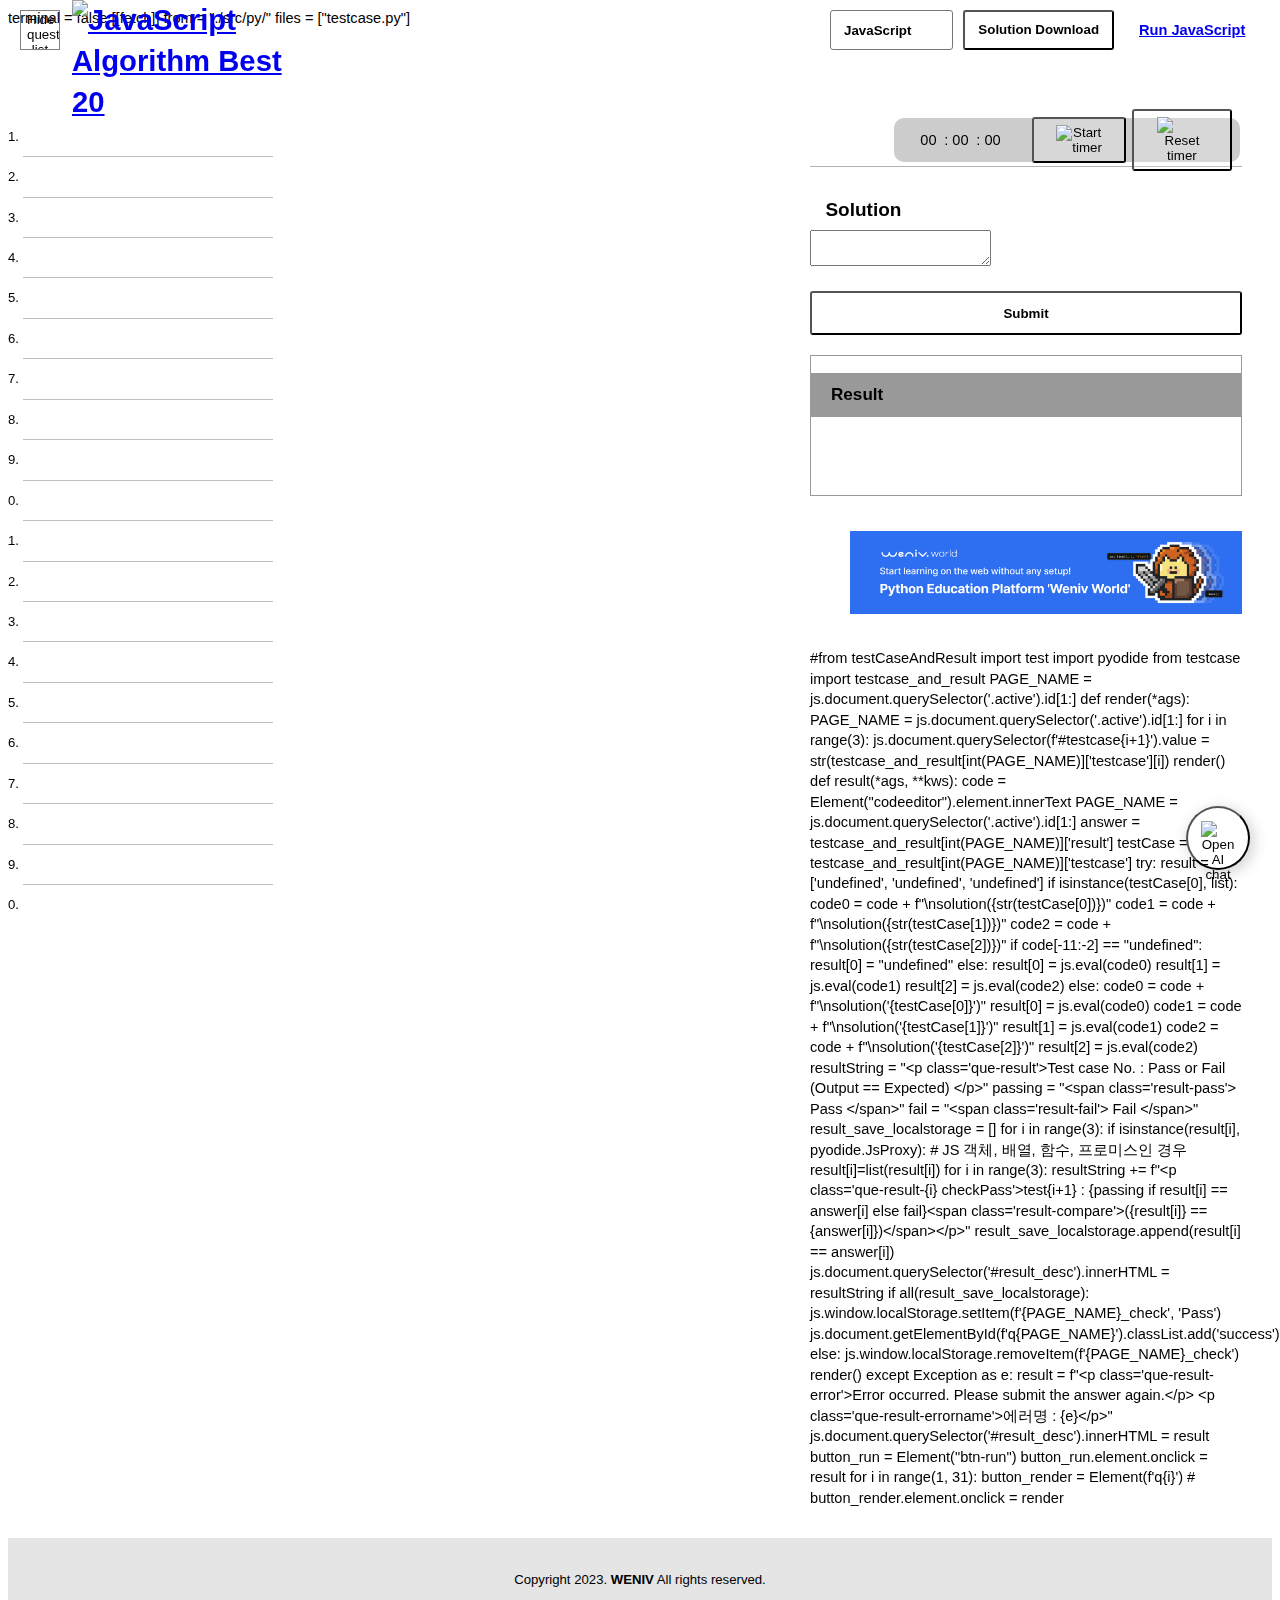
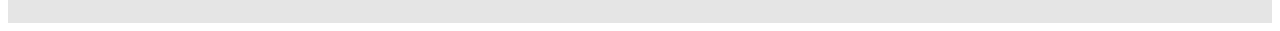
==== commit 0ee7a4a5: ":recycle: Refactor: 광고 배너 수정" ====
--- a/index.html
+++ b/index.html
@@ -64,9 +64,11 @@
     src='https://cdnjs.cloudflare.com/ajax/libs/prism/1.26.0/plugins/copy-to-clipboard/prism-copy-to-clipboard.min.js'></script>
 
     <!-- codemirror -->
-    <script src="https://cdnjs.cloudflare.com/ajax/libs/codemirror/5.65.10/codemirror.min.js"></script>
-    <link rel="stylesheet" href="https://cdnjs.cloudflare.com/ajax/libs/codemirror/5.65.10/codemirror.min.css" />
-    <script src="https://cdnjs.cloudflare.com/ajax/libs/codemirror/5.65.10/mode/javascript/javascript.min.js"></script>
+    <script src="src/codemirror/codemirror.js"></script>
+    <script src="src/codemirror/javascript.js"></script>
+    <script src="src/codemirror/active-line.js"></script>
+    <link rel="stylesheet" href="src/codemirror/codemirror.css">
+    <link rel="stylesheet" href="src/codemirror/dracula.css">
 
     <!-- axios -->
     <script src="https://cdn.jsdelivr.net/npm/axios/dist/axios.min.js"></script>
@@ -227,46 +229,20 @@
                         </button>
                     </article>
 
-                    <div id="kg-carousel">
-                        <!-- ad image -->
-                        <ul id="kg-inner">
-                            <li class="kg-img">
-                                <a href="https://www.youtube.com/watch?v=sv3J28JDGhA&list=PLkfUwwo13dlUqZhmiLdl0i_nDyWVF40zB" target="_blank">
-                                    <img src="./src/img/ad1.webp" loading="lazy" alt="Go to JSalgo Youtube course" />
-                                </a>
-                            </li>
-                            <li class="kg-img">
-                                <a href="https://www.youtube.com/watch?v=y3zAFledtuM&list=PLkfUwwo13dlXMChSGQ6W3GVb44w0bsfp2" target="_blank">
-                                    <img src="./src/img/ad2.webp" loading="lazy" alt="Go to Pyalgo Youtube course">
-                                </a>
-                            </li>
-                            <!-- 배너 추가 삭제시 아래 radio 및 js.css 수정 필요 -->
+
+                    <div class="kg-carousel">
+                        <ul class="kg-list"></ul>
+                        <div class="btn-cont">
+                            <button class="prev-btn">
+                                <img src="./src/img/chevron-prev.webp" alt="광고 뒤로가기"/>
+                            </button>
+                            <button class="next-btn">
+                                <img src="./src/img/chevron-next.webp" alt="광고 넘어가기"/>
+                            </button>
+                        </div>
+                        <ul class="page-list">
                         </ul>
-
-                        <!-- pagination -->
-                        <button id="kg-before">
-                            <img src="./src/img/chevron-prev.webp" alt="광고 뒤로가기"/>
-                        </button>
-                        <input type="radio" checked class="kg-pagination" name="radio-btn" id="radio1">
-                        <input type="radio" class="kg-pagination" name="radio-btn" id="radio2">
-                        <button id="kg-next">
-                        <img src="./src/img/chevron-prev.webp" alt="광고 넘어가기"/>
-                        </button>
-
-                        <div id="kg-nav">
-                            <div id="nav-auto">
-                                <div class="auto-btn1"></div>
-                                <div class="auto-btn2"></div>
-                            </div>
-
-                            <div id="nav-maunal">
-                                <label for="radio1" class="manual-btn"></label>
-                                <label for="radio2" class="manual-btn"></label>
-
-                            </div>
-                        </div>
-                    </div>
-
+                    </div>
                     <py-script>
                         #from testCaseAndResult import test
                         import pyodide
--- a/src/css/style.css
+++ b/src/css/style.css
@@ -4,1264 +4,1234 @@
 @import "./js.css";
 
 @font-face {
-    font-family: "Pretendard";
-    src: url("../font/Pretendard-Regular.woff") format("woff");
-    font-weight: 400;
-    font-style: normal;
+  font-family: "Pretendard";
+  src: url("../font/Pretendard-Regular.woff") format("woff");
+  font-weight: 400;
+  font-style: normal;
 }
 
 @font-face {
-    font-family: "Pretendard";
-    src: url("../font/Pretendard-Bold.woff") format("woff");
-    font-weight: 700;
-    font-style: bold;
+  font-family: "Pretendard";
+  src: url("../font/Pretendard-Bold.woff") format("woff");
+  font-weight: 700;
+  font-style: bold;
 }
 
 html {
-    font-size: 62.5%;
+  font-size: 62.5%;
 }
 
 /* 화면 최소 너비 320px로 고정 */
 body {
-    min-width: 320px;
-    font-family: "Pretendard", sans-serif;
-    font-size: clamp(1.4rem, 1.1428571429vw, 1.6rem);
-    line-height: 1.4;
-    background: var(--ColorBg);
-    color: var(--ColorWhite);
+  min-width: 320px;
+  font-family: "Pretendard", sans-serif;
+  font-size: clamp(1.4rem, 1.1428571429vw, 1.6rem);
+  line-height: 1.4;
+  background: var(--ColorBg);
+  color: var(--ColorWhite);
 }
 
 hr {
-    border-top: 1px solid rgba(0, 0, 0, 0.3);
-    border-bottom: 1px solid rgba(255, 255, 255, 0.1);
-    border-width: 1px 0;
-    margin: 3rem 0;
+  border-top: 1px solid rgba(0, 0, 0, 0.3);
+  border-bottom: 1px solid rgba(255, 255, 255, 0.1);
+  border-width: 1px 0;
+  margin: 3rem 0;
 }
 
 code:not(pre code) {
-    color: var(--ColorWhite);
-    background-color: rgba(0, 0, 0, 0.25);
-    font-size: 0.95em;
-    padding: 0.1em 0.3em;
-    margin: 0 0.1em;
-    border-radius: 3px;
+  color: var(--ColorWhite);
+  background-color: rgba(0, 0, 0, 0.25);
+  font-size: 0.95em;
+  padding: 0.1em 0.3em;
+  margin: 0 0.1em;
+  border-radius: 3px;
 }
 
 /* 접근성을 고려한 화면감춤 */
 .sr-only {
-    overflow: hidden;
-    position: absolute;
-    clip: rect(0, 0, 0, 0);
-    width: 1px;
-    height: 1px;
-    margin: -1px;
-    border: 0;
+  overflow: hidden;
+  position: absolute;
+  clip: rect(0, 0, 0, 0);
+  width: 1px;
+  height: 1px;
+  margin: -1px;
+  border: 0;
+  padding: 0;
+}
+
+header {
+  min-width: 320px;
+  display: flex;
+  position: fixed;
+  top: 0;
+  right: 0;
+  left: 0;
+  height: 6rem;
+  background: var(--ColorDeep);
+  z-index: 100;
+}
+
+header div {
+  position: relative;
+  display: flex;
+  width: 100%;
+  height: 6rem;
+  padding: 0 2rem 0 7.2rem;
+  align-items: center;
+}
+
+@media (min-width: 2000px) {
+  header div {
+    width: 65%;
+    margin: 0 auto;
     padding: 0;
-}
-
-header {
-    min-width: 320px;
-    display: flex;
-    position: fixed;
-    top: 0;
-    right: 0;
-    left: 0;
-    height: 6rem;
-    background: var(--ColorDeep);
-    z-index: 100;
-}
-
-header div {
+  }
+}
+
+@media (max-width: 390px) {
+  header div {
     position: relative;
     display: flex;
-    width: 100%;
-    height: 6rem;
-    padding: 0 2rem 0 7.2rem;
+    width: 60%;
     align-items: center;
+    margin: 0 auto;
+  }
+}
+
+header h1 {
+  display: flex;
+  align-items: center;
+  margin: auto auto auto 0;
+  max-width: 15%;
+  min-width: 240px;
+}
+
+header .logo {
+  height: auto;
 }
 
 @media (min-width: 2000px) {
-    header div {
-        width: 65%;
-        margin: 0 auto;
-        padding: 0;
-    }
+  header .logo {
+    margin-left: 5rem;
+  }
+}
+
+@media (max-width: 446px) {
+  header .logo {
+    width: 80%;
+  }
 }
 
 @media (max-width: 390px) {
-    header div {
-        position: relative;
-        display: flex;
-        width: 60%;
-        align-items: center;
-        margin: 0 auto;
-    }
-}
-
-header h1 {
-    display: flex;
-    align-items: center;
-    margin: auto auto auto 0;
-    max-width: 15%;
-    min-width: 240px;
-}
-
-header .logo {
-    height: auto;
+  header .logo {
+    display: none;
+  }
+}
+
+header .btn-fold {
+  position: absolute;
+  left: 2rem;
+  width: 4rem;
+  height: 4rem;
+  color: var(--ColorBg);
+  background: var(--ColorBg);
+  overflow: hidden;
+  border-radius: var(--borderRadius);
+  border: 1px solid rgba(0, 0, 0, 0.5);
+}
+
+.btn-fold::after {
+  content: "";
+  display: block;
+  width: 100%;
+  height: 100%;
+  background: url(../img/arrow.webp) no-repeat 50% 50%/80%;
+  position: absolute;
+  top: 0;
+  left: 0;
+  transform: rotate(180deg);
+  transition: all 0.3s;
 }
 
 @media (min-width: 2000px) {
-    header .logo {
-        margin-left: 5rem;
-    }
-}
-
-@media (max-width: 446px) {
-    header .logo {
-        width: 80%;
-    }
+  header .btn-fold {
+    left: 0;
+  }
 }
 
 @media (max-width: 390px) {
-    header .logo {
-        display: none;
-    }
-}
-
-header .btn-fold {
-    position: absolute;
-    left: 2rem;
-    width: 4rem;
-    height: 4rem;
-    color: var(--ColorBg);
-    background: var(--ColorBg);
-    overflow: hidden;
-    border-radius: var(--borderRadius);
-    border: 1px solid rgba(0, 0, 0, 0.5);
-}
-
-.btn-fold::after {
-    content: "";
-    display: block;
-    width: 100%;
-    height: 100%;
-    background: url(../img/arrow.webp) no-repeat 50% 50%/80%;
-    position: absolute;
-    top: 0;
+  header .btn-fold {
     left: 0;
-    transform: rotate(180deg);
-    transition: all 0.3s;
-}
-
-@media (min-width: 2000px) {
-    header .btn-fold {
-        left: 0;
-    }
-}
-
-@media (max-width: 390px) {
-    header .btn-fold {
-        left: 0;
-    }
+  }
 }
 
 /* select, btn 높이값 통일 */
 header select,
 header .cta-btn {
-    box-sizing: border-box;
-    height: 40px;
+  box-sizing: border-box;
+  height: 40px;
 }
 
 nav {
-    flex: 0 0 28rem;
-    background: var(--ColorDeep);
+  flex: 0 0 28rem;
+  background: var(--ColorDeep);
+  display: none;
+  overflow-y: scroll;
+}
+
+nav::-webkit-scrollbar {
+  width: 5px;
+}
+
+nav::-webkit-scrollbar-thumb {
+  background-color: rgba(255, 255, 255, 0.3);
+  border-radius: 5px;
+}
+
+nav::-webkit-scrollbar-track {
+  background: var(--ColorDeep);
+}
+
+nav ol {
+  width: 100%;
+  padding: 1em;
+  box-sizing: border-box;
+}
+
+nav ol li {
+  border-bottom: 1px solid rgba(0, 0, 0, 0.25);
+  border-top: 1px solid rgba(255, 255, 255, 0.06);
+  font-size: 0.9em;
+}
+
+nav ol li:first-child {
+  border-top: none;
+}
+
+nav ol li:last-child {
+  border-bottom: none;
+}
+
+nav ol li a {
+  padding: 1rem;
+  display: block;
+  transition: all 0.3s;
+  color: rgba(255, 255, 255, 0.6);
+}
+
+nav ol li a.active {
+  font-weight: bold;
+  background: rgba(0, 0, 0, 0.1);
+}
+
+nav ol li a:not(.active):hover {
+  color: var(--ColorWhite);
+  background: rgba(0, 0, 0, 0.2);
+}
+
+.menu-on .question-nav {
+  display: block;
+}
+
+.menu-on .btn-fold::after {
+  transform: rotate(0deg);
+}
+
+header .menu-nav {
+  display: none;
+  overflow-y: hidden;
+}
+
+.hamburger-btn {
+  display: none;
+  width: 40px;
+  height: 40px;
+}
+
+.hamburger-btn img.close {
+  width: 20px;
+  height: 20px;
+  margin: 0 auto;
+}
+
+@media (max-width: 820px) {
+  .hamburger-btn {
+    display: inline-block;
+  }
+}
+
+.cta-btn {
+  padding: 0.5em 1em;
+  background: var(--ColorMain);
+  font-weight: bold;
+  border-radius: 3px;
+  display: flex;
+  align-items: center;
+}
+
+.btn-download {
+  margin-right: 10px;
+  display: inline-block;
+  line-height: 1.4;
+}
+
+@media (max-width: 820px) {
+  .cta-btn {
     display: none;
-    overflow-y: scroll;
-}
-
-nav::-webkit-scrollbar {
-    width: 5px;
-}
-
-nav::-webkit-scrollbar-thumb {
-    background-color: rgba(255, 255, 255, 0.3);
-    border-radius: 5px;
-}
-
-nav::-webkit-scrollbar-track {
-    background: var(--ColorDeep);
-}
-
-nav ol {
-    width: 100%;
-    padding: 1em;
-    box-sizing: border-box;
-}
-
-nav ol li {
-    border-bottom: 1px solid rgba(0, 0, 0, 0.25);
-    border-top: 1px solid rgba(255, 255, 255, 0.06);
-    font-size: 0.9em;
-}
-
-nav ol li:first-child {
-    border-top: none;
-}
-
-nav ol li:last-child {
-    border-bottom: none;
-}
-
-nav ol li a {
-    padding: 1rem;
-    display: block;
-    transition: all 0.3s;
-    color: rgba(255, 255, 255, 0.6);
-}
-
-nav ol li a.active {
-    font-weight: bold;
-    background: rgba(0, 0, 0, 0.1);
-}
-
-nav ol li a:not(.active):hover {
-    color: var(--ColorWhite);
-    background: rgba(0, 0, 0, 0.2);
-}
-
-.menu-on .question-nav {
-    display: block;
-}
-
-.menu-on .btn-fold::after {
-    transform: rotate(0deg);
+  }
+}
+
+.lang-selector {
+  background-color: var(--ColorWhite);
+  margin-right: 10px;
+  cursor: pointer;
+  appearance: none;
+  padding-right: 40px;
+  position: relative;
+  background: #fff url(../img/select.svg) no-repeat calc(100% - 0.5em) 50% /
+    0.8em;
+}
+
+.menu-nav.is-active .btn-exec {
+  background: none;
+}
+
+@media (max-width: 446px) {
+  .btn-exec {
+    padding: 1em 1em;
+    white-space: nowrap;
+  }
+  .menu-item {
+    font-size: 1rem;
+  }
+
+  .hamburger-btn {
+    width: 30px;
+    height: 30px;
+  }
+
+  .hamburger-btn img.close {
+    width: 15px;
+    height: 15px;
+  }
+}
+
+@media (max-width: 390px) {
+  .btn-exec {
+    position: absolute;
+    padding: 1em 1em;
+    right: 0;
+    white-space: nowrap;
+  }
 }
 
 header .menu-nav {
-    display: none;
-    overflow-y: hidden;
-}
-
-.hamburger-btn {
-    display: none;
-    width: 40px;
-    height: 40px;
-}
-
-.hamburger-btn img.close {
-    width: 20px;
-    height: 20px;
-    margin: 0 auto;
-}
-
-@media (max-width: 820px) {
-    .hamburger-btn {
-        display: inline-block;
-    }
-}
-
-.cta-btn {
-    padding: 0.5em 1em;
-    background: var(--ColorMain);
-    font-weight: bold;
-    border-radius: 3px;
-    display: flex;
-    align-items: center;
-}
-
-.btn-download {
-    margin-right: 10px;
-    display: inline-block;
-    line-height: 1.4;
-}
-
-@media (max-width: 820px) {
-    .cta-btn {
-        display: none;
-    }
-}
-
-.lang-selector {
-    background-color: var(--ColorWhite);
-    margin-right: 10px;
-    cursor: pointer;
-    appearance: none;
-    padding-right: 40px;
-    position: relative;
-    background: #fff url(../img/select.svg) no-repeat calc(100% - 0.5em) 50% / 0.8em;
-}
-
-.menu-nav.is-active .btn-exec {
-    background: none;
-}
-
-@media (max-width: 446px) {
-    .btn-exec {
-        padding: 1em 1em;
-        white-space: nowrap;
-    }
-    .menu-item {
-        font-size: 1rem;
-    }
-
-    .hamburger-btn {
-        width: 30px;
-        height: 30px;
-    }
-
-    .hamburger-btn img.close {
-        width: 15px;
-        height: 15px;
-    }
-}
-
-@media (max-width: 390px) {
-    .btn-exec {
-        position: absolute;
-        padding: 1em 1em;
-        right: 0;
-        white-space: nowrap;
-    }
-}
-
-header .menu-nav {
-    display: none;
+  display: none;
 }
 
 header .menu-nav.is-active {
-    display: block;
+  display: block;
 }
 
 .menu-list {
-    padding: 8px;
+  padding: 8px;
 }
 
 .menu-list .menu-item {
-    width: 100%;
-    overflow: hidden;
-    background-color: rgba(0, 0, 0, 0.2);
-    border-radius: 3px;
+  width: 100%;
+  overflow: hidden;
+  background-color: rgba(0, 0, 0, 0.2);
+  border-radius: 3px;
 }
 
 .menu-list .menu-item:hover {
-    background-color: rgba(0, 0, 0, 0.25);
+  background-color: rgba(0, 0, 0, 0.25);
 }
 
 .menu-list .menu-item:nth-child(2) {
-    margin: 8px 0;
+  margin: 8px 0;
 }
 
 .menu-list .menu-item a,
 .menu-list .menu-item button {
-    display: inline-block;
+  display: inline-block;
+  width: 100%;
+  margin: 5px 10px;
+  font-weight: bold;
+  text-align: center;
+  padding: 1rem;
+}
+
+.menu-list .menu-item a {
+  box-sizing: border-box;
+}
+
+@media (max-width: 1024px) {
+  .editor {
+    width: 100% !important;
+  }
+
+  nav {
+    box-shadow: rgba(0, 0, 0, 0.45) 0px 25px 20px -20px;
+  }
+}
+
+@media (max-width: 1200px) {
+  .menu-on.container .contents main {
+    height: 100%;
+  }
+
+  .menu-on.container .contents main section {
     width: 100%;
-    margin: 5px 10px;
-    font-weight: bold;
-    text-align: center;
-    padding: 1rem;
-}
-
-.menu-list .menu-item a {
-    box-sizing: border-box;
-}
-
-@media (max-width: 1024px) {
-    .editor {
-        width: 100% !important;
-    }
-
-    nav {
-        box-shadow: rgba(0, 0, 0, 0.45) 0px 25px 20px -20px;
-    }
-}
-
-@media (max-width: 1200px) {
-    .menu-on.container .contents main {
-        height: 100%;
-    }
-
-    .menu-on.container .contents main section {
-        width: 100%;
-        float: none;
-    }
+    float: none;
+  }
 }
 
 @media (min-width: 1026px) and (max-width: 1200px) {
-    .editor .CodeMirror {
-        max-width: calc(100vw - 28rem - (3rem * 2));
-    }
-
-    .menu-off-CodeMirror {
-        max-width: 563px;
-    }
-
-    .menu-on-CodeMirror {
-        width: 845px;
-    }
+  .editor .CodeMirror {
+    max-width: calc(100vw - 28rem - (3rem * 2));
+  }
+
+  .menu-off-CodeMirror {
+    max-width: 563px;
+  }
+
+  .menu-on-CodeMirror {
+    width: 845px;
+  }
 }
 
 .container .contents {
-    display: flex;
-    width: 100%;
+  display: flex;
+  width: 100%;
 }
 
 @media (min-width: 1200px) and (max-width: 2000px) {
-    .menu-on.container .contents main section.description {
-        min-height: Calc(100vh - 60px);
-    }
+  .menu-on.container .contents main section.description {
+    min-height: Calc(100vh - 60px);
+  }
 }
 
 @media (min-width: 2000px) {
-    .container .contents {
-        width: 65%;
-        margin: 0 auto;
-    }
+  .container .contents {
+    width: 65%;
+    margin: 0 auto;
+  }
 }
 
 .container .contents main {
-    flex-grow: 1;
+  flex-grow: 1;
+  margin-top: 6rem;
+}
+
+.container .contents main section {
+  box-sizing: border-box;
+  padding: 3rem;
+}
+
+@media (min-width: 1025px) {
+  .container .contents main {
+    min-height: Calc(100vh - 120px);
+  }
+
+  .container .contents main section {
+    width: 50%;
+    float: left;
+  }
+
+  .menu-on.container .contents main section.description {
+    min-height: 100%;
+  }
+
+  nav {
     margin-top: 6rem;
-}
-
-.container .contents main section {
-    box-sizing: border-box;
-    padding: 3rem;
+    position: sticky;
+    top: 6rem;
+    left: 0;
+    height: Calc(100vh - 6rem);
+  }
+}
+
+.container .contents main section.description {
+  background: rgba(255, 255, 255, 0.03);
+}
+
+.container .contents main section.editor {
+  position: sticky;
+  top: 0;
+  right: 0;
+}
+
+@media (min-width: 2000px) {
+  .container .contents main section.description {
+    height: 100%;
+  }
+
+  .container .contents main section.editor {
+    padding-right: 0;
+  }
 }
 
 @media (min-width: 1025px) {
-    .container .contents main {
-        min-height: Calc(100vh - 120px);
-    }
-
-    .container .contents main section {
-        width: 50%;
-        float: left;
-    }
-
-    .menu-on.container .contents main section.description {
-        min-height: 100%;
-    }
-
-    nav {
-        margin-top: 6rem;
-        position: sticky;
-        top: 6rem;
-        left: 0;
-        height: Calc(100vh - 6rem);
-    }
-}
-
-.container .contents main section.description {
-    background: rgba(255, 255, 255, 0.03);
-}
-
-.container .contents main section.editor {
-    position: sticky;
-    top: 0;
-    right: 0;
-}
-
-@media (min-width: 2000px) {
-    .container .contents main section.description {
-        height: 100%;
-    }
-
-    .container .contents main section.editor {
-        padding-right: 0;
-    }
-}
-
-@media (min-width: 1025px) {
-    .container .contents main section.editor {
-        top: 6rem;
-    }
+  .container .contents main section.editor {
+    top: 6rem;
+  }
 }
 
 .editor .timer-container {
-    position: relative;
-    width: fit-content;
-    height: 44px;
-    box-sizing: border-box;
-    padding: 0.4rem 0.8rem 0.4rem 0.4rem;
-    margin: 0 0.2rem 0 auto;
-    display: flex;
-    align-items: center;
-    gap: 0.6rem;
-    border-radius: 10px;
-    background-color: rgba(0, 0, 0, 0.2);
+  position: relative;
+  width: fit-content;
+  height: 44px;
+  box-sizing: border-box;
+  padding: 0.4rem 0.8rem 0.4rem 0.4rem;
+  margin: 0 0.2rem 0 auto;
+  display: flex;
+  align-items: center;
+  gap: 0.6rem;
+  border-radius: 10px;
+  background-color: rgba(0, 0, 0, 0.2);
 }
 
 .editor .timer-container .timer-time {
-    padding: 0.4rem 2rem;
-    margin: 0.2rem;
-    border-radius: 5px;
-    display: flex;
-    gap: 0.4rem;
+  padding: 0.4rem 2rem;
+  margin: 0.2rem;
+  border-radius: 5px;
+  display: flex;
+  gap: 0.4rem;
 }
 
 .editor .timer-container .timer-time span {
-    display: inline-block;
-    width: 20px;
+  display: inline-block;
+  width: 20px;
 }
 
 .editor .timer-container button {
-    display: flex;
-    justify-content: center;
-    background-color: rgba(255, 255, 255, 0.2);
-    padding: 0.6rem 0.6rem;
-    border-radius: 3px;
-    transition: 0.1s ease-in-out;
+  display: flex;
+  justify-content: center;
+  background-color: rgba(255, 255, 255, 0.2);
+  padding: 0.6rem 0.6rem;
+  border-radius: 3px;
+  transition: 0.1s ease-in-out;
 }
 
 .editor .timer-container button:hover {
-    background-color: rgba(255, 255, 255, 0.4);
+  background-color: rgba(255, 255, 255, 0.4);
 }
 
 .editor .timer-container .btn-container {
-    position: relative;
-    width: fit-content;
+  position: relative;
+  width: fit-content;
 }
 
 .editor .timer-container .btn-play {
-    position: relative;
-    top: 0;
-    left: 0;
+  position: relative;
+  top: 0;
+  left: 0;
 }
 
 .editor .timer-container .btn-pause {
-    position: absolute;
-    top: 0;
-    left: 0;
-    visibility: hidden;
+  position: absolute;
+  top: 0;
+  left: 0;
+  visibility: hidden;
 }
 
 .editor .timer-container img {
-    width: 60%;
+  width: 60%;
 }
 
 .editor .timer-line {
-    margin: 0.4rem 0 29px;
+  margin: 0.4rem 0 29px;
 }
 
 .editor .chat-info.close {
-    display: none;
+  display: none;
 }
 
 .editor .btn-chatOpen {
-    display: block;
-    position: fixed;
-    right: 3rem;
-    bottom: 3rem;
-    width: 6.4rem;
-    height: 6.4rem;
-    z-index: 10000;
-    border-radius: 50%;
-    background-color: var(--ColorMain);
-    padding: 1.3rem;
-    box-shadow: 3px 3px 15px rgba(0, 0, 0, 0.2);
+  display: block;
+  position: fixed;
+  right: 3rem;
+  bottom: 3rem;
+  width: 6.4rem;
+  height: 6.4rem;
+  z-index: 10000;
+  border-radius: 50%;
+  background-color: var(--ColorMain);
+  padding: 1.3rem;
+  box-shadow: 3px 3px 15px rgba(0, 0, 0, 0.2);
 }
 .editor .btn-chatOpen img {
-    width: 100%;
+  width: 100%;
 }
 
 .editor .chat-info {
-    width: 7.4rem;
-    position: fixed;
-    right: 2.5rem;
-    bottom: 9.3rem;
-    opacity: 0;
-    transition: opacity 0.3s;
+  width: 7.4rem;
+  position: fixed;
+  right: 2.5rem;
+  bottom: 9.3rem;
+  opacity: 0;
+  transition: opacity 0.3s;
 }
 
 .editor .btn-chatOpen:hover + img {
-    opacity: 1;
-    z-index: 10000;
+  opacity: 1;
+  z-index: 10000;
 }
 
 .editor .btn-chatOpen.close {
-    display: none;
-}
-
-.editor #kg-carousel.close {
-    display: none;
+  display: none;
 }
 
 .editor .cont-chat {
-    position: fixed;
-    right: 3rem;
-    bottom: 3rem;
-    width: 600px;
-    max-width: 80%;
-    margin-left: 3rem;
-    overflow: hidden;
-    background-color: var(--ColorWhite);
-    border-radius: 15px;
-    z-index: 1000;
-    box-shadow: -1px -1px 5px 0 rgba(0, 0, 0, 0.03), 5px 5px 15px rgba(0, 0, 0, 0.1);
-    padding: 40px 5px 5px 5px;
+  position: fixed;
+  right: 3rem;
+  bottom: 3rem;
+  width: 600px;
+  max-width: 80%;
+  margin-left: 3rem;
+  overflow: hidden;
+  background-color: var(--ColorWhite);
+  border-radius: 15px;
+  z-index: 1000;
+  box-shadow: -1px -1px 5px 0 rgba(0, 0, 0, 0.03),
+    5px 5px 15px rgba(0, 0, 0, 0.1);
+  padding: 40px 5px 5px 5px;
 }
 
 .editor .cont-chat.close {
-    display: none;
+  display: none;
 }
 
 .editor .cont-chat.open {
-    display: block;
+  display: block;
 }
 
 .editor .cont-chat .chatroom {
-    display: flex;
-    flex-direction: column;
-    height: 450px;
-    width: 100%;
-    overflow: auto;
+  display: flex;
+  flex-direction: column;
+  height: 450px;
+  width: 100%;
+  overflow: auto;
 }
 
 @media (max-width: 390px) {
-    .editor .cont-chat .chatroom {
-        height: 400px;
-    }
+  .editor .cont-chat .chatroom {
+    height: 400px;
+  }
 }
 
 .chatroom .chat-list {
-    display: flex;
-    flex-direction: column;
-    justify-content: flex-end;
-    margin: 0 10px 10px;
+  display: flex;
+  flex-direction: column;
+  justify-content: flex-end;
+  margin: 0 10px 10px;
 }
 
 .cont-chat .info {
-    font-size: 90%;
-    background: #3b4e7ed7;
-    color: var(--ColorWhite);
-    width: auto;
-    margin: 10px;
-    padding: 0.4rem 1rem;
-    border-radius: 5px;
+  font-size: 90%;
+  background: #3b4e7ed7;
+  color: var(--ColorWhite);
+  width: auto;
+  margin: 10px;
+  padding: 0.4rem 1rem;
+  border-radius: 5px;
 }
 
 .chatroom .chat-list li {
-    width: 75%;
-    max-width: 619px;
-    color: var(--ColorDark);
-    padding: 10px 20px;
-    border-radius: 5px;
-    margin-bottom: 15px;
-    word-wrap: break-word;
+  width: 75%;
+  max-width: 619px;
+  color: var(--ColorDark);
+  padding: 10px 20px;
+  border-radius: 5px;
+  margin-bottom: 15px;
+  word-wrap: break-word;
 }
 
 .chatroom .chat-list li.user {
-    background-color: #e0e0e0;
-    align-self: flex-end;
+  background-color: #e0e0e0;
+  align-self: flex-end;
 }
 
 .chat-list li pre.chat-pre {
-    white-space: pre-wrap;
-    word-break: break-all;
-    overflow: auto;
-    padding: 0;
+  white-space: pre-wrap;
+  word-break: break-all;
+  overflow: auto;
+  padding: 0;
 }
 
 .editor .cont-chat .inp-chat {
-    display: flex;
-    justify-content: space-around;
-    box-shadow: 0 -15px 15px 0 white;
-    position: relative;
+  display: flex;
+  justify-content: space-around;
+  box-shadow: 0 -15px 15px 0 white;
+  position: relative;
 }
 
 .cont-chat .inp-chat div {
-    width: 100%;
-    margin: 0 10px 10px;
-    padding: 5px;
-    border-radius: 5px;
-    border: solid 1px #e0e0e0;
-    display: flex;
-    align-items: center;
+  width: 100%;
+  margin: 0 10px 10px;
+  padding: 5px;
+  border-radius: 5px;
+  border: solid 1px #e0e0e0;
+  display: flex;
+  align-items: center;
 }
 
 .cont-chat .inp-chat textarea {
-    resize: none;
-    width: calc(100% - 40px);
-    outline: none;
-    border: none;
-    word-wrap: break-word;
+  resize: none;
+  width: calc(100% - 40px);
+  outline: none;
+  border: none;
+  word-wrap: break-word;
 }
 
 .cont-chat .inp-chat button {
-    background-color: var(--ColorMain);
-    font-weight: bold;
-    border-radius: 5px;
-    width: 60px;
-    height: 30px;
+  background-color: var(--ColorMain);
+  font-weight: bold;
+  border-radius: 5px;
+  width: 60px;
+  height: 30px;
 }
 
 .cont-chat .chat-close {
-    position: absolute;
-    top: 10px;
-    right: 10px;
-    width: 30px;
-    padding: 9px;
-    background-color: var(--ColorMain);
-    border-radius: 20px;
+  position: absolute;
+  top: 10px;
+  right: 10px;
+  width: 30px;
+  padding: 9px;
+  background-color: var(--ColorMain);
+  border-radius: 20px;
 }
 
 .cont-chat .inp-chat button:hover,
 .cont-chat .chat-close:hover {
-    background-color: var(--ColorMainLight);
-    color: var(--ColorWhite);
+  background-color: var(--ColorMainLight);
+  color: var(--ColorWhite);
 }
 
 @media (min-width: 2000px) {
-    .editor .chat-info {
-        right: calc(17.5% - 0.5rem);
-    }
-    .editor .btn-chatOpen {
-        right: calc(17.5%);
-    }
-
-    .editor .cont-chat {
-        right: calc(17.5%);
-    }
+  .editor .chat-info {
+    right: calc(17.5% - 0.5rem);
+  }
+  .editor .btn-chatOpen {
+    right: calc(17.5%);
+  }
+
+  .editor .cont-chat {
+    right: calc(17.5%);
+  }
 }
 
 .description {
-    line-height: 1.6;
-    color: rgba(255, 255, 255, 0.85);
+  line-height: 1.6;
+  color: rgba(255, 255, 255, 0.85);
 }
 
 .description h1,
 .description h2,
 .description h3,
 .description h4 {
-    font-weight: bold;
-    margin-bottom: 0.3em;
-    color: var(--ColorWhite);
+  font-weight: bold;
+  margin-bottom: 0.3em;
+  color: var(--ColorWhite);
 }
 
 .description .code-syntex {
-	color: inherit
+  color: inherit;
 }
 
 /* 제목 */
 .que-tit1 {
-    font-size: 1.3em;
-    margin-bottom: 0.3em;
-    font-weight: bold;
-    line-height: 1.4;
+  font-size: 1.3em;
+  margin-bottom: 0.3em;
+  font-weight: bold;
+  line-height: 1.4;
 }
 .que-tit2 {
-    font-weight: bold;
-    margin: 4rem 0 1rem;
+  font-weight: bold;
+  margin: 4rem 0 1rem;
 }
 .que-tit1 + .que-tit2 {
-    margin-top: 1rem;
+  margin-top: 1rem;
 }
 
 .que-tit1::before {
-    content: "";
-    display: inline-block;
-    width: 0.4rem;
-    height: 0.6em;
-    background: var(--ColorMain);
-    margin-right: 0.6em;
-    border-top: 0.4rem solid rgba(255, 255, 255, 0.8);
+  content: "";
+  display: inline-block;
+  width: 0.4rem;
+  height: 0.6em;
+  background: var(--ColorMain);
+  margin-right: 0.6em;
+  border-top: 0.4rem solid rgba(255, 255, 255, 0.8);
 }
 
 .description p {
-    margin: 2rem 0 1.4rem;
+  margin: 2rem 0 1.4rem;
 }
 
 .description a {
-    text-decoration: underline;
+  text-decoration: underline;
 }
 
 .description blockquote {
-    padding: 0.5rem 1.2rem;
-    margin: 2rem 0;
-    border-left: 3px solid var(--ColorWhite);
-    font-style: italic;
-    font-weight: 700;
+  padding: 0.5rem 1.2rem;
+  margin: 2rem 0;
+  border-left: 3px solid var(--ColorWhite);
+  font-style: italic;
+  font-weight: 700;
 }
 
 .description > ul.que-list:first-child {
-    margin-bottom: 3rem;
-    border-bottom: 1px solid rgba(0, 0, 0, 0.3);
-    box-shadow: 0 2px 1px -1px rgba(255, 255, 255, 0.1);
-    height: 48px;
-    display: flex;
-    align-items: center;
+  margin-bottom: 3rem;
+  border-bottom: 1px solid rgba(0, 0, 0, 0.3);
+  box-shadow: 0 2px 1px -1px rgba(255, 255, 255, 0.1);
+  height: 48px;
+  display: flex;
+  align-items: center;
 }
 
 .description > .que-list > .que-ul-li {
-    text-transform: uppercase;
-    font-weight: bold;
+  text-transform: uppercase;
+  font-weight: bold;
 }
 .description .que-list {
-    font-weight: normal;
+  font-weight: normal;
 }
 
 .description .que-list .que-list {
-    text-transform: none;
+  text-transform: none;
 }
 
 .description > ul.que-list > li,
 .description > ul.que-list ul {
-    display: flex;
-    align-items: center;
-    gap: 1rem;
+  display: flex;
+  align-items: center;
+  gap: 1rem;
 }
 
 .description > ul.que-list ul li {
-    font-size: 0.9em;
-    background: rgba(255, 255, 255, 0.1);
-    padding: 0.3rem 1rem;
-    border-radius: var(--borderRadius);
+  font-size: 0.9em;
+  background: rgba(255, 255, 255, 0.1);
+  padding: 0.3rem 1rem;
+  border-radius: var(--borderRadius);
 }
 
 .description .que-list:not(:first-child) {
-    margin: 1em 0 1.2em;
+  margin: 1em 0 1.2em;
 }
 
 .description > ul.que-list > li,
 .description > ul.que-list ul {
-    display: flex;
-    align-items: center;
-    gap: 1rem;
+  display: flex;
+  align-items: center;
+  gap: 1rem;
 }
 
 .description > ul.que-list ul li {
-    font-size: 0.9em;
-    background: rgba(255, 255, 255, 0.1);
-    padding: 0.3rem 1rem;
-    border-radius: var(--borderRadius);
+  font-size: 0.9em;
+  background: rgba(255, 255, 255, 0.1);
+  padding: 0.3rem 1rem;
+  border-radius: var(--borderRadius);
 }
 
 .description .que-list:not(:first-child) .que-ul-li {
-    position: relative;
-    padding-left: 1em;
-    line-height: 1.5;
+  position: relative;
+  padding-left: 1em;
+  line-height: 1.5;
 }
 
 .description ol.que-list {
-    list-style-type: decimal;
-    padding-left: 1.4rem;
+  list-style-type: decimal;
+  padding-left: 1.4rem;
 }
 
 .description .que-list:not(:first-child) .que-ol-li {
-    position: relative;
-    padding-left: 0;
-    line-height: 1.5;
+  position: relative;
+  padding-left: 0;
+  line-height: 1.5;
 }
 
 .description .que-list:not(:first-child) .que-ol-li:not(:first-child),
 .description .que-list:not(:first-child) .que-ul-li:not(:first-child) {
-    margin-top: 0.5rem;
+  margin-top: 0.5rem;
 }
 
 .description .que-list:not(:first-child) .que-ul-li::before {
-    content: "";
-    position: absolute;
-    top: 0.5em;
-    left: 0;
-    display: block;
-    width: 0.4em;
-    height: 0.4em;
-    margin-right: 0.5em;
-    border-radius: 50%;
-    background: rgba(255, 255, 255, 0.5);
+  content: "";
+  position: absolute;
+  top: 0.5em;
+  left: 0;
+  display: block;
+  width: 0.4em;
+  height: 0.4em;
+  margin-right: 0.5em;
+  border-radius: 50%;
+  background: rgba(255, 255, 255, 0.5);
 }
 
 .description .que-list:not(:first-child) .que-ul-li ul li::before {
-    height: 0.2em;
-    border-radius: 0;
+  height: 0.2em;
+  border-radius: 0;
 }
 
 .description pre {
-    background: rgba(0, 0, 0, 0.1);
-    padding: 2em;
-    margin: 2rem 0;
-    overflow-x: auto;
-    white-space: pre-wrap;
+  background: rgba(0, 0, 0, 0.1);
+  padding: 2em;
+  margin: 2rem 0;
+  overflow-x: auto;
+  white-space: pre-wrap;
 }
 
 .description figure {
-    margin: 0 0 1rem 0;
+  margin: 0 0 1rem 0;
 }
 
 .description figure figcaption {
-    font-size: 0.9em;
-    color: rgba(255, 255, 255, 0.7);
-    margin: 0.4em 0.6rem;
+  font-size: 0.9em;
+  color: rgba(255, 255, 255, 0.7);
+  margin: 0.4em 0.6rem;
 }
 
 .description figure figcaption::before {
-    content: "▲";
-    font-size: 0.6em;
-    margin-right: 1em;
-    vertical-align: middle;
+  content: "▲";
+  font-size: 0.6em;
+  margin-right: 1em;
+  vertical-align: middle;
 }
 
 .description table {
-    border-top: 2px solid var(--ColorDark);
-    text-align: center;
-    color: rgba(255, 255, 255, 0.85);
-    margin: 0.8rem 0;
+  border-top: 2px solid var(--ColorDark);
+  text-align: center;
+  color: rgba(255, 255, 255, 0.85);
+  margin: 0.8rem 0;
 }
 
 .description table td,
 .description table th {
-    padding: 0.6em 1em;
+  padding: 0.6em 1em;
 }
 
 .description table th {
-	font-weight: bold;
-	background: rgba(0, 0, 0, 0.3);
+  font-weight: bold;
+  background: rgba(0, 0, 0, 0.3);
 }
 
 .description table tr:nth-child(odd) {
-    background: rgba(255, 255, 255, 0.05);
+  background: rgba(255, 255, 255, 0.05);
 }
 
 .description table td {
-    border: 1px solid rgba(0, 0, 0, 0.3);
-    border-width: 1px 0;
-    text-align: left;
+  border: 1px solid rgba(0, 0, 0, 0.3);
+  border-width: 1px 0;
+  text-align: left;
 }
 
 .editor {
-    width: min(100%, 100vw - 6rem);
+  width: min(100%, 100vw - 6rem);
 }
 
 .editor .CodeMirror {
+  width: 100%;
+}
+
+@media (min-width: 1201px) and (max-width: 1580px) {
+  .editor .CodeMirror {
+    max-width: 723px;
+  }
+}
+
+@media (min-width: 1581px) {
+  .editor .CodeMirror {
+    max-width: 1212px;
+  }
+}
+
+.editor .test-case {
+  display: none;
+}
+
+.editor .btn-contain {
+  padding-top: 2rem;
+}
+
+.editor .btn-contain #btn-run {
+  background: var(--ColorMain);
+  font-weight: bold;
+  border-radius: 3px;
+  height: 4.4rem;
+  width: 100%;
+}
+
+.editor #result {
+  margin-top: 2rem;
+  border: 1px solid rgba(0, 0, 0, 0.4);
+}
+
+.editor #result h3 {
+  font-weight: bold;
+  padding: 1rem 2rem;
+  background: rgba(0, 0, 0, 0.4);
+}
+
+.editor #result #result_info {
+  padding: 2rem;
+  color: rgba(999, 999, 999, 0.8);
+}
+
+.editor #result #result_info.result-info-none {
+  display: none;
+}
+
+.editor #result #result_desc p {
+  padding: 0 2rem;
+}
+
+.editor #result #result_desc p:first-child {
+  margin-top: 2rem;
+}
+
+.editor #result #result_desc p:last-child {
+  margin-bottom: 2rem;
+}
+
+.editor #result #result_desc p.que-result-error {
+  color: var(--ColorNegative);
+}
+
+.editor #py-internal-0 {
+  display: none;
+}
+
+.editor pre {
+  background: none;
+  border: none;
+  width: 100%;
+  box-sizing: border-box;
+  padding: 2rem;
+}
+
+.editor .py-error {
+  color: var(--ColorNegative);
+}
+
+footer {
+  padding: 2rem;
+  background: rgba(0, 0, 0, 0.1);
+}
+
+footer p {
+  text-align: center;
+  font-size: 0.9em;
+}
+
+@media (max-width: 1024px) {
+  header .btn-fold {
+    transform: rotate(90deg);
+  }
+
+  nav {
+    position: fixed;
+    top: 6rem;
+    left: 0;
     width: 100%;
-}
-
-@media (min-width: 1201px) and (max-width: 1580px) {
-    .editor .CodeMirror {
-        max-width: 723px;
-    }
-}
-
-@media (min-width: 1581px) {
-    .editor .CodeMirror {
-        max-width: 1212px;
-    }
-}
-
-.editor .test-case {
+    z-index: 100;
+    max-height: 40rem;
+    overflow-y: scroll;
+    background: var(--ColorBg);
+  }
+
+  nav ol {
+    background-color: rgba(0, 0, 0, 0.2);
+  }
+
+  .container .contents {
+    display: block;
+  }
+}
+
+@media (min-width: 820px) {
+  .menu-nav,
+  .menu-list {
     display: none;
-}
-
-.editor .btn-contain {
-    padding-top: 2rem;
-}
-
-.editor .btn-contain #btn-run {
-    background: var(--ColorMain);
-    font-weight: bold;
-    border-radius: 3px;
-    height: 4.4rem;
-    width: 100%;
-}
-
-.editor #result {
-    margin-top: 2rem;
-    border: 1px solid rgba(0, 0, 0, 0.4);
-}
-
-.editor #result h3 {
-    font-weight: bold;
-    padding: 1rem 2rem;
-    background: rgba(0, 0, 0, 0.4);
-}
-
-.editor #result #result_info {
-    padding: 2rem;
-    color: rgba(999, 999, 999, 0.8);
-}
-
-.editor #result #result_info.result-info-none {
-    display: none;
-}
-
-.editor #result #result_desc p {
-    padding: 0 2rem;
-}
-
-.editor #result #result_desc p:first-child {
-    margin-top: 2rem;
-}
-
-.editor #result #result_desc p:last-child {
-    margin-bottom: 2rem;
-}
-
-.editor #result #result_desc p.que-result-error {
-    color: var(--ColorNegative);
-}
-
-.editor #kg-carousel {
-    position: relative;
-    display: flex;
-    width: 100%;
-    overflow: hidden;
-    margin-top: 2rem;
-    align-items: center;
-}
-
-.editor #kg-carousel #kg-inner {
-    position: relative;
+  }
+}
+
+.result-pass {
+  color: var(--ColorMain);
+}
+
+.result-fail {
+  color: var(--ColorNegative);
+}
+
+.result-compare {
+  color: rgba(255, 255, 255, 0.8);
+}
+
+/* 마크다운 코드블록 */
+.code-text {
+  color: var(--codeText);
+}
+
+.code-syntex {
+  color: var(--codeText);
+}
+
+.code-syntex {
+  color: var(--codeSyntex);
+}
+
+.code-builtinfunction {
+  color: var(--codeBuiltinfunction);
+}
+
+/* result */
+.checkPass {
+  margin-top: 7px;
+}
+
+.result-compare {
+  color: #bbb;
+}
+
+/* 문제 다 풀었을 때 */
+.success::after {
+  content: " ✔️";
+}
+
+.alert-banner.py-warning {
+  position: fixed;
+  top: 0;
+  left: 50%;
+  transform: translateX(-50%);
+  z-index: 1000;
+}
+
+/* 광고배너 */
+.kg-carousel {
+  margin: 2rem auto;
+  display: flex;
+  flex-wrap: nowrap;
+  overflow: hidden;
+  position: relative;
+  width: 100%;
+}
+
+.kg-list {
+  display: flex;
+  flex-wrap: nowrap;
+  /* overflow: auto; */
+  position: relative;
+  width: 100%;
+}
+.kg-list li {
+  display: flex;
+  align-items: center;
+  justify-content: center;
+  position: relative;
+  left: 0px;
+  width: 100%;
+  height: 100%;
+  flex-shrink: 0;
+
+  & a {
     width: 100%;
     height: 100%;
-    display: flex;
-    align-items: center;
-}
-
-.editor #kg-carousel input {
-    display: none;
-}
-
-.editor #kg-carousel #kg-inner li {
+  }
+
+  & img {
     width: 100%;
-    height: auto;
-    flex-shrink: 0;
-}
-
-.editor #kg-carousel #kg-inner li a {
+    height: 100%;
+    display: block;
+  }
+}
+
+.page-list {
+  position: absolute;
+  display: flex;
+  gap: 8px;
+  left: 50%;
+  bottom: 0;
+  transform: translate(-50%, -100%);
+}
+
+.page-list li {
+  width: 5px;
+  height: 5px;
+  border-radius: 50%;
+  border: 1.5px solid var(--ColorLight);
+  cursor: pointer;
+
+  &.active {
+    background-color: var(--ColorLight);
+  }
+
+  &:hover {
+    background-color: var(--ColorLight);
+  }
+}
+
+.btn-cont {
+  position: absolute;
+  width: 100%;
+  height: fit-content;
+  display: flex;
+  justify-content: space-between;
+  pointer-events: none;
+  top: 50%;
+  transform: translateY(-50%);
+}
+
+.btn-cont button {
+  width: 6%;
+  border: none;
+  transition: all 0.2s;
+  cursor: pointer;
+  pointer-events: all;
+  display: flex;
+  justify-content: center;
+  align-items: center;
+
+  & img {
     width: 100%;
     display: block;
-}
-
-.editor #kg-carousel #kg-inner li a img {
-    width: 100%;
-    height: auto;
-}
-
-#kg-carousel #kg-nav {
-    position: absolute;
-    width: 100%;
-    bottom: 15px;
-}
-
-#kg-carousel #kg-nav #nav-auto {
-    position: absolute;
-    display: flex;
-    width: 100%;
-    justify-content: center;
-}
-
-#kg-carousel #kg-nav #nav-auto div {
-    padding: 1px;
-    border-radius: 50%;
-    height: 3px;
-    width: 3px;
-    transition: all 0.1s ease-in-out;
-}
-
-#kg-carousel #kg-nav #nav-auto div:not(:last-child),
-#kg-carousel #kg-nav #nav-maunal .manual-btn:not(:last-child) {
-    margin-right: 8px;
-}
-
-#kg-carousel #kg-nav #nav-maunal {
-    position: absolute;
-    width: 100%;
-    display: flex;
-    justify-content: center;
-}
-
-/* 모바일 기기에서 페이지네이션 도트 삭제 */
+    transition: all 0.5s;
+
+    &:hover {
+      background-color: rgba(0, 0, 0, 0.2);
+    }
+  }
+
+  &.prev {
+    left: 0;
+  }
+  &.next {
+    right: 0;
+  }
+}
+
+.kg-carousel .btn-cont,
+.kg-carousel .page-list {
+  opacity: 0;
+  transition: all 0.5s;
+}
+.kg-carousel:hover .btn-cont,
+.kg-carousel:hover .page-list {
+  opacity: 1;
+}
+
+@media (min-width: 1025px) and (max-width: 1580px) {
+  .page-list li {
+    width: 4px;
+    height: 4px;
+  }
+}
+
 @media (max-width: 768px) {
-    #kg-carousel #kg-before,
-    #kg-carousel #kg-next {
-        height: 100%;
-    }
-}
-
-#kg-carousel #kg-nav #nav-maunal > .manual-btn {
-    padding: 1px;
-    border-radius: 50%;
-    cursor: pointer;
-    width: 3px;
-    height: 3px;
-    transition: all 0.1s ease-in-out;
-}
-
-#kg-carousel #kg-before,
-#kg-carousel #kg-next {
-    width: 6%;
-    max-width: 40px;
-    z-index: 999;
-}
-
-#kg-carousel #kg-before,
-#kg-carousel #kg-next,
-#kg-carousel #kg-nav {
-    opacity: 0;
-    transition: all 0.5s;
-}
-#kg-carousel:hover #kg-before,
-#kg-carousel:hover #kg-next,
-#kg-carousel:hover #kg-nav {
-    opacity: 1;
-}
-
-@media (max-width: 768px) {
-    #kg-carousel #kg-nav #nav-auto {
-        display: none;
-    }
-
-    #kg-carousel #kg-nav #nav-maunal {
-        display: none;
-    }
-}
-
-#kg-carousel #kg-before {
-    position: absolute;
-    margin-left: -2px;
-    left: 0;
-}
-
-#kg-carousel #kg-next {
-    position: absolute;
-    margin-right: -2px;
-    right: 0;
-}
-
-#kg-carousel #kg-before:hover,
-#kg-carousel #kg-next:hover {
-    background-color: rgba(0, 0, 0, 0.2);
-}
-
-@media (max-width: 550px) {
-    #kg-carousel #kg-nav #nav-auto div {
-        width: 1px;
-        height: 1px;
-    }
-
-    #kg-carousel #kg-nav #nav-maunal > .manual-btn {
-        width: 1px;
-        height: 1px;
-    }
-}
-
-@media (min-width: 1025px) and (max-width: 1580px) {
-    #kg-carousel #kg-nav #nav-auto div {
-        width: 2px;
-        height: 2px;
-    }
-
-    #kg-carousel #kg-nav #nav-maunal > .manual-btn {
-        width: 2px;
-        height: 2px;
-    }
-}
-
-.editor #py-internal-0 {
+  .page-list {
     display: none;
-}
-
-.editor pre {
-    background: none;
-    border: none;
-    width: 100%;
-    box-sizing: border-box;
-    padding: 2rem;
-}
-
-.editor .py-error {
-    color: var(--ColorNegative);
-}
-
-footer {
-    padding: 2rem;
-    background: rgba(0, 0, 0, 0.1);
-}
-
-footer p {
-    text-align: center;
-    font-size: 0.9em;
-}
-
-@media (max-width: 1024px) {
-    header .btn-fold {
-        transform: rotate(90deg);
-    }
-
-    nav {
-        position: fixed;
-        top: 6rem;
-        left: 0;
-        width: 100%;
-        z-index: 100;
-        max-height: 40rem;
-        overflow-y: scroll;
-        background: var(--ColorBg);
-    }
-
-    nav ol {
-        background-color: rgba(0, 0, 0, 0.2);
-    }
-
-    .container .contents {
-        display: block;
-    }
-}
-
-@media (min-width: 820px) {
-    .menu-nav,
-    .menu-list {
-        display: none;
-    }
-}
-
-.result-pass {
-    color: var(--ColorMain);
-}
-
-.result-fail {
-    color: var(--ColorNegative);
-}
-
-.result-compare {
-    color: rgba(255, 255, 255, 0.8);
-}
-
-/* 마크다운 코드블록 */
-.code-text {
-    color: var(--codeText);
-}
-
-.code-syntex {
-    color: var(--codeText);
-}
-
-.code-syntex {
-    color: var(--codeSyntex);
-}
-
-.code-builtinfunction {
-    color: var(--codeBuiltinfunction);
-}
-
-/* result */
-.checkPass {
-    margin-top: 7px;
-}
-
-.result-compare {
-    color: #bbb;
-}
-
-/* 문제 다 풀었을 때 */
-.success::after {
-    content: " ✔️";
-}
-
-.alert-banner.py-warning {
-    position: fixed;
-    top: 0;
-    left: 50%;
-    transform: translateX(-50%);
-    z-index: 1000;
-}
+  }
+  .kg-carousel:hover .btn-cont {
+    display: none;
+  }
+}
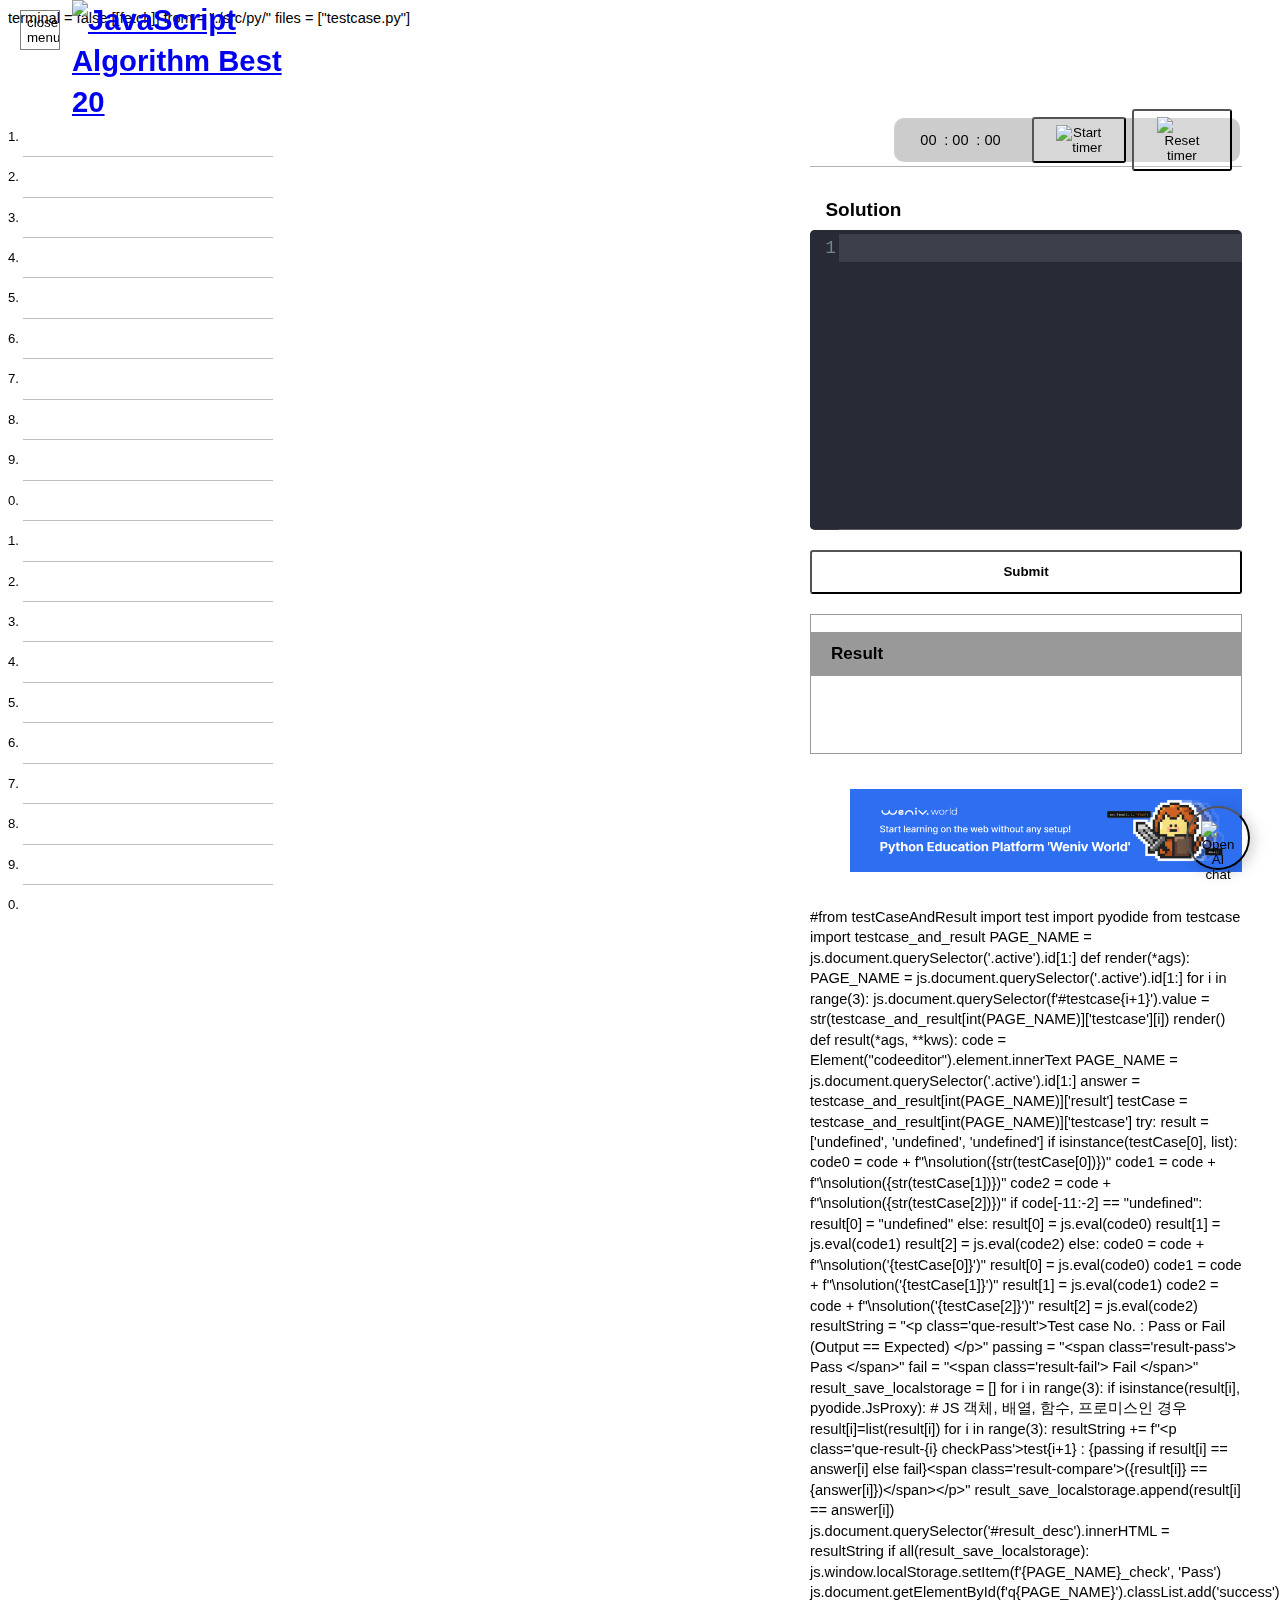
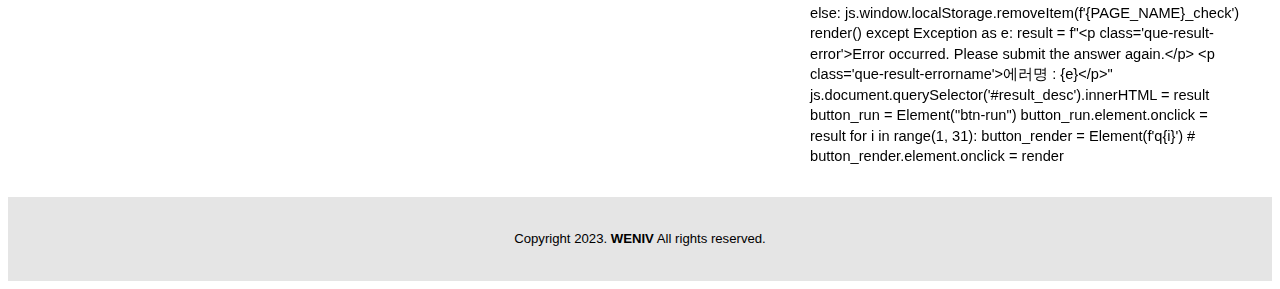
==== commit 8912799d: "✨ Feat: 드롭다운 링크 추가" ====
--- a/index.html
+++ b/index.html
@@ -98,32 +98,37 @@
                     </a>
                 </h1>
 
-                <nav class="menu-nav">
-                    <ul class="menu-list">
-                        <li class="menu-item">
-                            <a href="https://pyalgo.net/">Go to Pyalgo</a>
-                        </li>
-                        <li class="menu-item">
-                            <button class="btn-download">Solution Download</button>
-                        </li>
-                        <li class="menu-item">
-                            <a class="btn-exec" href="./codeexec.html" target="_blank">Run JavaScript</a>
-                        </li>
-                    </ul>
-                </nav>
                 <button class="hamburger-btn">
                     <img src="./src/img/hamburger-btn.webp" alt="Open menu">
                 </button>
-
-                <label for="lang-select" class="sr-only">Select a language.</label>
-                <select class="cta-btn lang-selector" name="langs" id="lang-select">
-                    <option selected name="javascript" value="javascript">JavaScript</option>
-                    <option name="python" value="python">Python</option>
-                </select>
-                <button class="cta-btn btn-download">Solution Download</button>
-                <a class="cta-btn btn-exec" href="./codeexec.html" target="_blank">Run JavaScript</a>
-                
-                <button class="btn-fold" type="button">Hide question list</button>
+                <div class="menu-list">
+                  <p class="menu-title">Features</p>
+                  <ul>
+                    <li class="menu-item">
+                      <button class="btn-download">Solution Download</button>
+                    </li>
+                    <li class="menu-item">
+                      <a class="btn-exec" href="https://notebook.weniv.co.kr/" target="_blank">Run Python</a>
+                    </li>
+                  </ul>
+                  <hr>
+                  <p class="menu-title">Education Services</p>
+                  <ul>
+                    <li class="menu-item"><a href="https://pyalgo.net/" target="_blank" rel="noopener noreferrer">Pyalgo20 (English)</a>
+                    </li>
+                    <li class="menu-item"><a href="https://100.pyalgo.co.kr/" target="_blank" rel="noopener noreferrer">Pyalgo100</a>
+                    </li>
+                    <li class="menu-item"><a href="https://sqlschool.co.kr/" target="_blank" rel="noopener noreferrer">SQooL:
+                        SQL School</a></li>
+                    <li class="menu-item"><a href="https://flexngrid.com/" target="_blank" rel="noopener noreferrer">FLEX x
+                        GRID</a></li>
+                    <li class="menu-item"><a href="https://algoview.co.kr/" target="_blank"
+                        rel="noopener noreferrer">ALGO.VIEW</a></li>
+                    <li class="menu-item"><a href="https://datagenerator.co.kr/" target="_blank"
+                        rel="noopener noreferrer">DataGen</a></li>
+                  </ul>
+                </div>
+                <button class="btn-fold" type="button">close menu</button>
             </div>
         </header>
 
--- a/src/codemirror/codemirror.css
+++ b/src/codemirror/codemirror.css
@@ -0,0 +1,488 @@
+/* BASICS */
+
+.CodeMirror {
+  /* Set height, width, borders, and global font properties here */
+  font-family: monospace;
+  height: 300px;
+  color: black;
+  direction: ltr;
+}
+
+/* PADDING */
+
+.CodeMirror-lines {
+  padding: 4px 0; /* Vertical padding around content */
+}
+.CodeMirror pre.CodeMirror-line,
+.CodeMirror pre.CodeMirror-line-like {
+  padding: 0 4px; /* Horizontal padding of content */
+}
+
+.CodeMirror-scrollbar-filler,
+.CodeMirror-gutter-filler {
+  background-color: white; /* The little square between H and V scrollbars */
+}
+
+/* GUTTER */
+
+.CodeMirror-gutters {
+  border-right: 1px solid #ddd;
+  background-color: #f7f7f7;
+  white-space: nowrap;
+}
+.CodeMirror-linenumbers {
+}
+.CodeMirror-linenumber {
+  padding: 0 3px 0 5px;
+  min-width: 20px;
+  text-align: right;
+  color: #999;
+  white-space: nowrap;
+}
+
+.CodeMirror-guttermarker {
+  color: black;
+}
+.CodeMirror-guttermarker-subtle {
+  color: #999;
+}
+
+/* CURSOR */
+
+.CodeMirror-cursor {
+  border-left: 1px solid black;
+  border-right: none;
+  width: 0;
+}
+/* Shown when moving in bi-directional text */
+.CodeMirror div.CodeMirror-secondarycursor {
+  border-left: 1px solid silver;
+}
+.cm-fat-cursor .CodeMirror-cursor {
+  width: auto;
+  border: 0 !important;
+  background: #7e7;
+}
+.cm-fat-cursor div.CodeMirror-cursors {
+  z-index: 1;
+}
+.cm-fat-cursor .CodeMirror-line::selection,
+.cm-fat-cursor .CodeMirror-line > span::selection,
+.cm-fat-cursor .CodeMirror-line > span > span::selection {
+  background: transparent;
+}
+.cm-fat-cursor .CodeMirror-line::-moz-selection,
+.cm-fat-cursor .CodeMirror-line > span::-moz-selection,
+.cm-fat-cursor .CodeMirror-line > span > span::-moz-selection {
+  background: transparent;
+}
+.cm-fat-cursor {
+  caret-color: transparent;
+}
+@-moz-keyframes blink {
+  0% {
+  }
+  50% {
+    background-color: transparent;
+  }
+  100% {
+  }
+}
+@-webkit-keyframes blink {
+  0% {
+  }
+  50% {
+    background-color: transparent;
+  }
+  100% {
+  }
+}
+@keyframes blink {
+  0% {
+  }
+  50% {
+    background-color: transparent;
+  }
+  100% {
+  }
+}
+
+/* Can style cursor different in overwrite (non-insert) mode */
+.CodeMirror-overwrite .CodeMirror-cursor {
+}
+
+.cm-tab {
+  display: inline-block;
+  text-decoration: inherit;
+}
+
+.CodeMirror-rulers {
+  position: absolute;
+  left: 0;
+  right: 0;
+  top: -50px;
+  bottom: 0;
+  overflow: hidden;
+}
+.CodeMirror-ruler {
+  border-left: 1px solid #ccc;
+  top: 0;
+  bottom: 0;
+  position: absolute;
+}
+
+/* DEFAULT THEME */
+
+.cm-s-default .cm-header {
+  color: blue;
+}
+.cm-s-default .cm-quote {
+  color: #090;
+}
+.cm-negative {
+  color: #d44;
+}
+.cm-positive {
+  color: #292;
+}
+.cm-header,
+.cm-strong {
+  font-weight: bold;
+}
+.cm-em {
+  font-style: italic;
+}
+.cm-link {
+  text-decoration: underline;
+}
+.cm-strikethrough {
+  text-decoration: line-through;
+}
+
+.cm-s-default .cm-keyword {
+  color: #708;
+}
+.cm-s-default .cm-atom {
+  color: #219;
+}
+.cm-s-default .cm-number {
+  color: #164;
+}
+.cm-s-default .cm-def {
+  color: #00f;
+}
+.cm-s-default .cm-variable,
+.cm-s-default .cm-punctuation,
+.cm-s-default .cm-property,
+.cm-s-default .cm-operator {
+}
+.cm-s-default .cm-variable-2 {
+  color: #05a;
+}
+.cm-s-default .cm-variable-3,
+.cm-s-default .cm-type {
+  color: #085;
+}
+.cm-s-default .cm-comment {
+  color: #a50;
+}
+.cm-s-default .cm-string {
+  color: #a11;
+}
+.cm-s-default .cm-string-2 {
+  color: #f50;
+}
+.cm-s-default .cm-meta {
+  color: #555;
+}
+.cm-s-default .cm-qualifier {
+  color: #555;
+}
+.cm-s-default .cm-builtin {
+  color: #30a;
+}
+.cm-s-default .cm-bracket {
+  color: #997;
+}
+.cm-s-default .cm-tag {
+  color: #170;
+}
+.cm-s-default .cm-attribute {
+  color: #00c;
+}
+.cm-s-default .cm-hr {
+  color: #999;
+}
+.cm-s-default .cm-link {
+  color: #00c;
+}
+
+.cm-s-default .cm-error {
+  color: #f00;
+}
+.cm-invalidchar {
+  color: #f00;
+}
+
+.CodeMirror-composing {
+  border-bottom: 2px solid;
+}
+
+/* Default styles for common addons */
+
+div.CodeMirror span.CodeMirror-matchingbracket {
+  color: #0b0;
+}
+div.CodeMirror span.CodeMirror-nonmatchingbracket {
+  color: #a22;
+}
+.CodeMirror-matchingtag {
+  background: rgba(255, 150, 0, 0.3);
+}
+.CodeMirror-activeline-background {
+  background: #e8f2ff;
+}
+
+/* STOP */
+
+/* The rest of this file contains styles related to the mechanics of
+   the editor. You probably shouldn't touch them. */
+
+.CodeMirror {
+  position: relative;
+  overflow: hidden;
+  background: white;
+}
+
+.CodeMirror-scroll {
+  overflow: scroll !important; /* Things will break if this is overridden */
+  /* 50px is the magic margin used to hide the element's real scrollbars */
+  /* See overflow: hidden in .CodeMirror */
+  margin-bottom: -50px;
+  margin-right: -50px;
+  padding-bottom: 50px;
+  height: 100%;
+  outline: none; /* Prevent dragging from highlighting the element */
+  position: relative;
+  z-index: 0;
+}
+.CodeMirror-sizer {
+  position: relative;
+  border-right: 50px solid transparent;
+}
+
+/* The fake, visible scrollbars. Used to force redraw during scrolling
+   before actual scrolling happens, thus preventing shaking and
+   flickering artifacts. */
+.CodeMirror-vscrollbar,
+.CodeMirror-hscrollbar,
+.CodeMirror-scrollbar-filler,
+.CodeMirror-gutter-filler {
+  position: absolute;
+  z-index: 6;
+  display: none;
+  outline: none;
+}
+.CodeMirror-vscrollbar {
+  right: 0;
+  top: 0;
+  overflow-x: hidden;
+  overflow-y: scroll;
+}
+.CodeMirror-hscrollbar {
+  bottom: 0;
+  left: 0;
+  overflow-y: hidden;
+  overflow-x: scroll;
+}
+.CodeMirror-scrollbar-filler {
+  right: 0;
+  bottom: 0;
+}
+.CodeMirror-gutter-filler {
+  left: 0;
+  bottom: 0;
+}
+
+.CodeMirror-gutters {
+  position: absolute;
+  left: 0;
+  top: 0;
+  min-height: 100%;
+  z-index: 3;
+}
+.CodeMirror-gutter {
+  white-space: normal;
+  height: 100%;
+  display: inline-block;
+  vertical-align: top;
+  margin-bottom: -50px;
+}
+.CodeMirror-gutter-wrapper {
+  position: absolute;
+  z-index: 4;
+  background: none !important;
+  border: none !important;
+}
+.CodeMirror-gutter-background {
+  position: absolute;
+  top: 0;
+  bottom: 0;
+  z-index: 4;
+}
+.CodeMirror-gutter-elt {
+  position: absolute;
+  cursor: default;
+  z-index: 4;
+}
+.CodeMirror-gutter-wrapper ::selection {
+  background-color: transparent;
+}
+.CodeMirror-gutter-wrapper ::-moz-selection {
+  background-color: transparent;
+}
+
+.CodeMirror-lines {
+  cursor: text;
+  min-height: 1px; /* prevents collapsing before first draw */
+}
+.CodeMirror pre.CodeMirror-line,
+.CodeMirror pre.CodeMirror-line-like {
+  /* Reset some styles that the rest of the page might have set */
+  -moz-border-radius: 0;
+  -webkit-border-radius: 0;
+  border-radius: 0;
+  border-width: 0;
+  background: transparent;
+  font-family: inherit;
+  font-size: inherit;
+  margin: 0;
+  white-space: pre;
+  word-wrap: normal;
+  line-height: inherit;
+  color: inherit;
+  z-index: 2;
+  position: relative;
+  overflow: visible;
+  -webkit-tap-highlight-color: transparent;
+  -webkit-font-variant-ligatures: contextual;
+  font-variant-ligatures: contextual;
+}
+.CodeMirror-wrap pre.CodeMirror-line,
+.CodeMirror-wrap pre.CodeMirror-line-like {
+  word-wrap: break-word;
+  white-space: pre-wrap;
+  word-break: normal;
+}
+
+.CodeMirror-linebackground {
+  position: absolute;
+  left: 0;
+  right: 0;
+  top: 0;
+  bottom: 0;
+  z-index: 0;
+}
+
+.CodeMirror-linewidget {
+  position: relative;
+  z-index: 2;
+  padding: 0.1px; /* Force widget margins to stay inside of the container */
+}
+
+.CodeMirror-widget {
+}
+
+.CodeMirror-rtl pre {
+  direction: rtl;
+}
+
+.CodeMirror-code {
+  outline: none;
+}
+
+/* Force content-box sizing for the elements where we expect it */
+.CodeMirror-scroll,
+.CodeMirror-sizer,
+.CodeMirror-gutter,
+.CodeMirror-gutters,
+.CodeMirror-linenumber {
+  -moz-box-sizing: content-box;
+  box-sizing: content-box;
+}
+
+.CodeMirror-measure {
+  position: absolute;
+  width: 100%;
+  height: 0;
+  overflow: hidden;
+  visibility: hidden;
+}
+
+.CodeMirror-cursor {
+  position: absolute;
+  pointer-events: none;
+}
+.CodeMirror-measure pre {
+  position: static;
+}
+
+div.CodeMirror-cursors {
+  visibility: hidden;
+  position: relative;
+  z-index: 3;
+}
+div.CodeMirror-dragcursors {
+  visibility: visible;
+}
+
+.CodeMirror-focused div.CodeMirror-cursors {
+  visibility: visible;
+}
+
+.CodeMirror-selected {
+  background: #d9d9d9;
+}
+.CodeMirror-focused .CodeMirror-selected {
+  background: #d7d4f0;
+}
+.CodeMirror-crosshair {
+  cursor: crosshair;
+}
+.CodeMirror-line::selection,
+.CodeMirror-line > span::selection,
+.CodeMirror-line > span > span::selection {
+  background: #d7d4f0;
+}
+.CodeMirror-line::-moz-selection,
+.CodeMirror-line > span::-moz-selection,
+.CodeMirror-line > span > span::-moz-selection {
+  background: #d7d4f0;
+}
+
+.cm-searching {
+  background-color: #ffa;
+  background-color: rgba(255, 255, 0, 0.4);
+}
+
+/* Used to force a border model for a node */
+.cm-force-border {
+  padding-right: 0.1px;
+}
+
+@media print {
+  /* Hide the cursor when printing */
+  .CodeMirror div.CodeMirror-cursors {
+    visibility: hidden;
+  }
+}
+
+/* See issue #2901 */
+.cm-tab-wrap-hack:after {
+  content: "";
+}
+
+/* Help users use markselection to safely style text background */
+span.CodeMirror-selectedtext {
+  background: none;
+}
--- a/src/codemirror/dracula.css
+++ b/src/codemirror/dracula.css
@@ -0,0 +1,109 @@
+.cm-s-dracula.CodeMirror,
+.cm-s-dracula .CodeMirror-gutters {
+  background-color: #282a36 !important;
+  color: #f8f8f2 !important;
+  border: none;
+}
+
+.cm-s-dracula .CodeMirror-gutters {
+  color: #282a36;
+}
+
+.cm-s-dracula .CodeMirror-cursor {
+  border-left: solid thin #f8f8f0;
+}
+
+.cm-s-dracula .CodeMirror-linenumber {
+  color: #6d8a88;
+}
+
+.cm-s-dracula .CodeMirror-selected {
+  background: rgba(255, 255, 255, 0.1);
+}
+
+.cm-s-dracula .CodeMirror-line::selection,
+.cm-s-dracula .CodeMirror-line > span::selection,
+.cm-s-dracula .CodeMirror-line > span > span::selection {
+  background: rgba(255, 255, 255, 0.1);
+}
+
+.cm-s-dracula .CodeMirror-line::-moz-selection,
+.cm-s-dracula .CodeMirror-line > span::-moz-selection,
+.cm-s-dracula .CodeMirror-line > span > span::-moz-selection {
+  background: rgba(255, 255, 255, 0.1);
+}
+
+.cm-s-dracula span.cm-comment {
+  color: #6272a4;
+}
+
+.cm-s-dracula span.cm-string,
+.cm-s-dracula span.cm-string-2 {
+  color: #f1fa8c;
+}
+
+.cm-s-dracula span.cm-number {
+  color: #bd93f9;
+}
+
+.cm-s-dracula span.cm-variable {
+  color: #50fa7b;
+}
+
+.cm-s-dracula span.cm-variable-2 {
+  color: white;
+}
+
+.cm-s-dracula span.cm-def {
+  color: #50fa7b;
+}
+
+.cm-s-dracula span.cm-operator {
+  color: #ff79c6;
+}
+
+.cm-s-dracula span.cm-keyword {
+  color: #ff79c6;
+}
+
+.cm-s-dracula span.cm-atom {
+  color: #bd93f9;
+}
+
+.cm-s-dracula span.cm-meta {
+  color: #f8f8f2;
+}
+
+.cm-s-dracula span.cm-tag {
+  color: #ff79c6;
+}
+
+.cm-s-dracula span.cm-attribute {
+  color: #50fa7b;
+}
+
+.cm-s-dracula span.cm-qualifier {
+  color: #50fa7b;
+}
+
+.cm-s-dracula span.cm-property {
+  color: #66d9ef;
+}
+
+.cm-s-dracula span.cm-builtin {
+  color: #50fa7b;
+}
+
+.cm-s-dracula span.cm-variable-3,
+.cm-s-dracula span.cm-type {
+  color: #ffb86c;
+}
+
+.cm-s-dracula .CodeMirror-activeline-background {
+  background: rgba(255, 255, 255, 0.1);
+}
+
+.cm-s-dracula .CodeMirror-matchingbracket {
+  text-decoration: underline;
+  color: white !important;
+}
